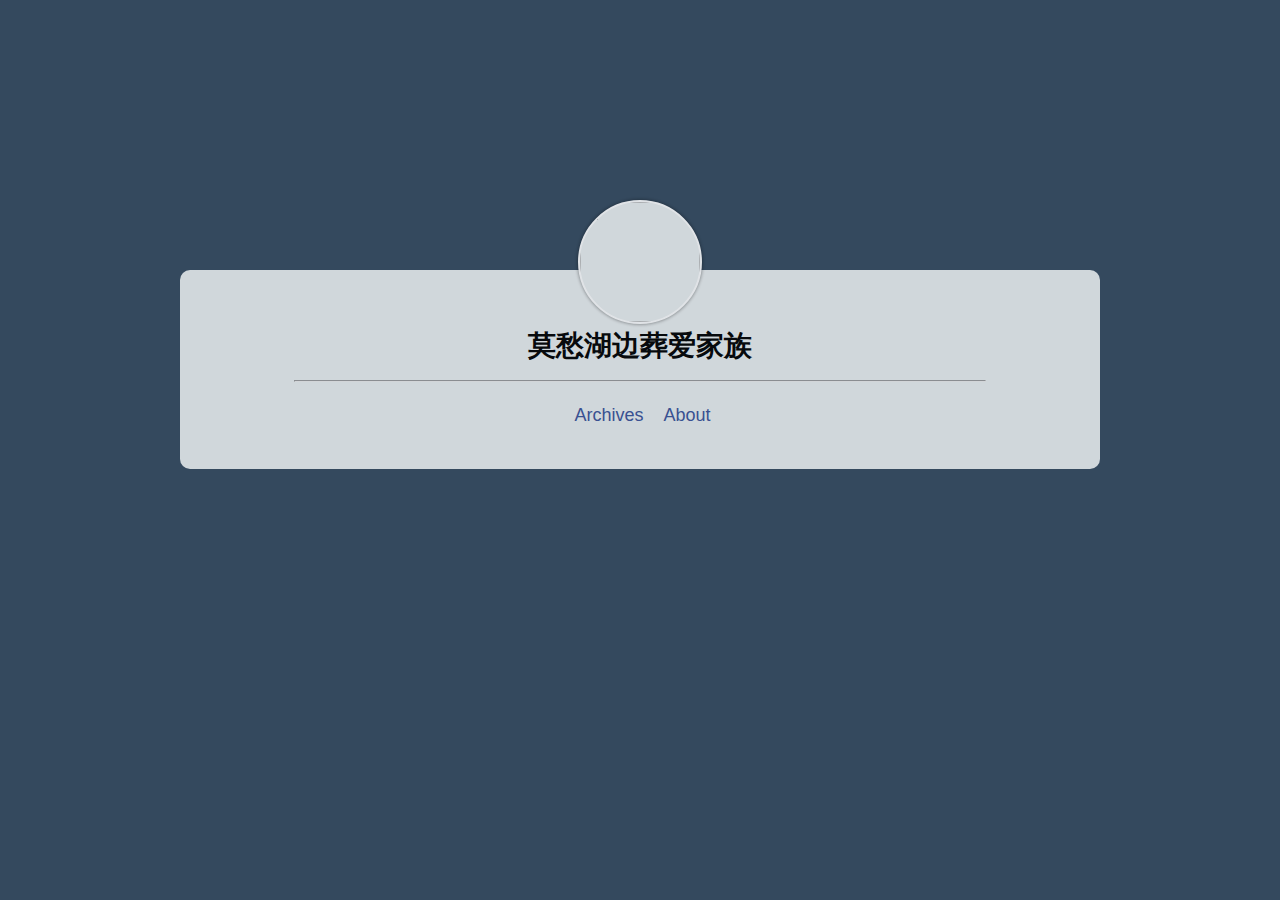
==== index.html @ 1c129913 "Site updated: 2018-03-24 12:58:16" ====
<!doctype html>
<html lang="zh-Hans">
<head>
  <meta http-equiv="Content-Type" content="text/html" charset="UTF-8">
  <meta name="viewport" content="width=device-width, initial-scale=1">
  
  
  
  
    <meta name="description" content="">
  
  <title> [ 莫愁湖边葬爱家族 ]</title>
  
  
    <link rel="shortcut icon" href="https://d.pr/68LPlw.jpg">
  
  
  <link rel="stylesheet" href="/css/random.css">
<link rel="stylesheet" href="/css/vegas.min.css">
<link rel="stylesheet" href="/css/highlight-railscasts.css">
<link rel="stylesheet" href="/css/jquery.fancybox.css">
<link rel="stylesheet" href="/css/iconfont/iconfont.css">
<link rel="stylesheet" href="/css/jquery.fancybox-thumbs.css">
<link rel="stylesheet" href="/css/plyr.css">
  
</head>

<div class="random-center hide-area">
  <div id="random-index">
    <div class="center-field">
      <img class="avatar" src="https://d.pr/68LPlw.jpg" width=120 height=120 onClick="openUserCard()">
    </div>
    <div class="center-field">
      <div class="title" onClick="openUserCard()">莫愁湖边葬爱家族</div>
      <div class="sub-title" onClick="openUserCard()"></div>
    </div>
    <hr >
    <div class="center-field">
      <ul class="index-nav-link">
        
        
          
        
          
            <li><a href="/archives">Archives</a></li>
          
        
          
            <li><a href="/about">About</a></li>
          
        
      </ul>
      <ul class="social-icon">
  
  
</ul>
    </div>
  </div>
</div>
<div id="user-card">
  <div class="center-field">
    <img class="avatar" src="https://d.pr/68LPlw.jpg">
    <p id="description"></p>
    <ul class="social-icon">
  
  
</ul>
  </div>
</div>


<script>
// is trigger analytics / tongji script
var isIgnoreHost = false;

if(window && window.location && window.location.host) {
  isIgnoreHost = ["localhost","127.0.0.1"].some(function(address){
    return 0 === window.location.host.indexOf(address);
  });
}

var isTriggerAnalytics = !( true && isIgnoreHost );

</script>




  
  
    <script src="/js/jquery-2.2.3.min.js"></script>
  
    <script src="/js/vegas.min.js"></script>
  
    <script src="/js/random.js"></script>
  
    <script src="/js/highlight.pack.js"></script>
  
    <script src="/js/jquery.mousewheel.pack.js"></script>
  
    <script src="/js/jquery.fancybox.pack.js"></script>
  
    <script src="/js/jquery.fancybox-thumbs.js"></script>
  
    <script src="/js/plyr.js"></script>
  

<script>

  // fancybox
  var backgroundImages = [];
  
  $('#post').each(function(i){
    $(this).find('img').each(function(){
      if ($(this).parent().hasClass('fancybox') || $(this).parent().hasClass('fancybox-thumb')) return;
      var alt = this.alt || this.title;
      if (alt) $(this).after('<span class="caption">' + alt + '</span>');
      $(this).wrap('<a href="' + this.src + '" title="' + alt + '" class="fancybox"></a>');
    });
    $(this).find('.fancybox').each(function(){
      $(this).attr('rel', 'post' + i);
    });
  });
  $(".fancybox").fancybox();

var vegasConfig = {"preload­Image":true,"transition":["slideLeft2","slideRight2","zoomIn","swirLeft","swirRight","flash","flash2"],"timer":true,"delay":5000,"shuffle":true,"count":28};
var unsplashConfig = {"gravity":"north"};
// is show background images
var turnoffBackgroundImage = false;




var backgroundColor = "34495E";

$(".fancybox-thumb").fancybox({
  prevEffect: 'none',
  nextEffect: 'none',
  helpers: {
    title: {
      type: 'outside'
    },
    thumbs: {
      width: 50,
      height: 50
    }
  }
});

// show video with plyr
$(".video-container iframe").each(function(i){
  var url = $(this).attr('src');
  var id = url.split('/').pop();
  var plyrContainer = document.createElement('div');
  plyrContainer.className = 'plyr';
  var plyrElement = document.createElement('div');
  plyrElement.dataset.videoId = id;
  switch(true) {
    case url.search('youtube.com') >= 0:
      plyrElement.dataset.type = 'youtube';
      break;
    case url.search('vimeo.com') >= 0:
      plyrElement.dataset.type = 'vimeo';
      break;
    default:
      return;
  };
  plyrContainer.appendChild(plyrElement);
  $(this).parent().html(plyrContainer);
});
plyr.setup('.plyr', {iconUrl: '/css/sprite.svg'});
</script>
</body>
</html>
---- css/random.css ----
body {
  background-color: #34495e;
  margin: 0px;
  font-family: Lato, "Microsoft Jhenghei", "Hiragino Sans GB", "Microsoft YaHei", sans-serif;
  font-size: 18px;
}
@media (max-width: 860px) {
  body {
    font-size: 16px;
  }
}
article {
  line-height: 1.5em;
}
.highlight {
  line-height: 1.25em;
}
a {
  text-decoration: none;
  color: #3a539b;
}
a:hover {
  text-decoration: underline;
}
#outer-container {
  position: absolute;
  left: 50%;
  width: 960px;
  margin-left: -480px;
  box-shadow: 0 0 2.5em #5d656c;
}
@media (max-width: 960px) {
  #outer-container {
    width: 860px;
    margin-left: -430px;
  }
}
@media (max-width: 860px) {
  #outer-container {
    width: 760px;
    margin-left: -380px;
  }
}
#menu-outer,
#container {
  background-color: #fff;
}
#menu-outer,
#bottom-outer,
#random-index {
  opacity: 0.85;
}
.random-center {
  position: absolute;
  top: 50%;
  left: 50%;
  margin-top: -200px;
  width: 960px;
  margin-left: -480px;
}
@media (max-width: 960px) {
  .random-center {
    width: 860px;
    margin-left: -430px;
  }
}
@media (max-width: 860px) {
  .random-center {
    width: 760px;
    margin-left: -380px;
  }
}
#random-index {
  margin: 20px;
  padding-bottom: 20px;
  text-align: center;
  border-radius: 10px;
  background-color: #ecf0f1;
}
#random-index a {
  padding: 5px;
}
#random-index .title {
  font-size: 28px;
  font-weight: 900;
  font-color: #34495e;
  padding-bottom: 5px;
  cursor: pointer;
}
#random-index .title a {
  color: #34495e;
}
#random-index .title a:hover {
  color: #34495e;
  text-decoration: none;
  background-color: transparent;
}
.sub-title {
  cursor: pointer;
  font-weight: none;
  padding-bottom: 10px;
}
#random-index .index-nav-link {
  list-style: none;
  padding: 5px 0px 5px 0px;
}
#random-index .index-nav-link li {
  display: inline;
  padding-left: 5px;
}
#random-index hr {
  width: 75%;
  color: #7f8c8d;
  margin: 0px auto;
}
.center-field {
  margin: 0 auto;
}
.avatar {
  cursor: pointer;
  margin-top: -70px;
  border: 2px solid #fff;
  border-radius: 50%;
  background-color: #ecf0f1;
  box-shadow: 0 0px 3px 1px rgba(0,0,0,0.3);
}
#menu-outer {
  margin: 0px;
  padding: 0px;
  position: fixed;
  z-index: 1;
  transition-property: all;
  transition-duration: 0.5s;
  transition-timing-function: cubic-bezier(0, 1, 0.5, 1);
}
.slide-up {
  top: -50px;
}
.slide-down {
  top: 0;
}
#menu-inner {
  line-height: 50px;
  height: 49px;
  border-bottom: 1px solid #ddd;
  padding: 0px 10px 0 10px;
  width: 940px;
}
@media (max-width: 960px) {
  #menu-inner {
    width: 840px;
  }
}
@media (max-width: 860px) {
  #menu-inner {
    width: 740px;
  }
}
#menu-inner .left {
  float: left;
}
#menu-inner #brand {
  float: left;
  vertical-align: middle;
  cursor: pointer;
}
#menu-inner #homelink {
  line-height: 32px;
  display: inline-block;
}
#menu-inner #brand a {
  top: 0;
  color: #000;
}
#menu-inner #brand a:hover {
  background-color: #fff;
  text-decoration: none;
}
#menu-list {
  line-style: none;
  display: inline-block;
  float: right;
  padding-left: 0px;
}
#menu-list ul {
  margin: 0px;
}
#menu-list ul li {
  padding: 5px;
  margin: 5px;
  text-align: center;
  display: inline;
}
#menu-list ul li.active {
  font-weight: 900;
}
#menu-list ul li.active a {
  color: #000;
}
#menu-list ul li:hover {
  font-weight: 900;
}
#menu-list ul li a {
  text-decoration: none;
}
#menu-outer #avatar {
  border-radius: 50%;
  border: 2px wihte solid;
  box-shadow: 0 0px 3px 1px rgba(0,0,0,0.3);
  vertical-align: middle;
  width: 32px;
  height: 32px;
}
#bottom-outer {
  color: #888;
  text-align: center;
  padding: 10px;
  padding-top: 40px;
  background-color: #fff;
  font-size: 14px;
}
@media (max-width: 960px) {
  #bottom-outer {
    font-size: 12px;
  }
}
#container {
  margin-top: 50px;
}
#content-outer {
  padding: 10px;
}
.tag-cloud-tags {
  text-align: center;
}
.tag-cloud-tags a {
  padding: 3px;
}
.tag-cloud-tags a:hover {
  text-decoration: none;
  background-color: #bbb;
  color: #000;
}
.center-title {
  text-align: center;
}
.category-list {
  text-align: center;
  padding-left: 0px;
}
ul.category-list {
  list-style: none;
}
ul.category-list li {
  display: inline-block;
  margin: 10px;
}
ul.category-list li a {
  padding: 8px;
  margin: 8px;
  background-color: #eee;
  color: #000;
}
ul.category-list li a:hover {
  background-color: #ddd;
  text-decoration: none;
}
.archive-year-title {
  margin: 10px 0 5px 0;
}
.posts-count {
  font-size: 12px;
  font-weight: normal;
  color: #888;
  font-style: italic;
}
.post-title-item {
  margin-left: 20px;
  padding-left: 5px;
  border-left: 2px #bbb solid;
}
.post-title-item:hover {
  border-left: 4px #1e8bc3 solid;
}
.post-title-item p {
  margin-top: 2px;
}
#pagination {
  margin-top: 20px;
  text-align: center;
}
#pagination a {
  padding: 5px;
  background-color: #eee;
  line-height: 28px;
}
#pagination a:hover {
  background-color: #ddd;
  color: #1f3a93;
  text-decoration: none;
}
#btn-view {
  color: #c8f7c5;
  text-align: center;
  background-color: #1e824c;
  border-radius: 50%;
  line-height: 40px;
  display: block;
  position: fixed;
  top: 90%;
  margin-left: 20px;
  height: 40px;
  width: 40px;
  cursor: pointer;
  opacity: 0.25;
}
#btn-view:hover {
  opacity: 0.75;
  box-shadow: 0 0px 10px 5px rgba(46,204,113,0.9);
}
.page-title-sub {
  color: #888;
  font-size: 14px;
}
@media (max-width: 960px) {
  .page-title-sub {
    font-size: 12px;
  }
}
.page-title-sub span {
  margin-right: 5px;
}
article img {
  max-width: 940px;
}
@media (max-width: 960px) {
  article img {
    max-width: 840px;
  }
}
@media (max-width: 860px) {
  article img {
    max-width: 740px;
  }
}
#user-card {
  text-align: center;
  color: #333;
  display: none;
}
#user-card .avatar {
  width: 96px;
  height: 96px;
  margin-top: 0px;
}
#user-card ul {
  list-style: none;
  padding: 0px;
}
#user-card ul li {
  display: inline;
  margin: 0px;
  padding: 0px 3px;
}
#show-menu {
  display: none;
  float: right;
}
#show-menu button {
  background-color: #eee;
  border: 1px #444 solid;
  padding: 6px;
  position: static;
  right: 0;
  left: auto;
}
.category-list-item .active {
  background-color: #4183d7;
  color: #fff;
}
.category-list-item .active:hover {
  background-color: #22a7f0;
}
.social-icon {
  padding-left: 0px;
}
.social-icon li {
  display: inline;
}
.social-icon li a {
  color: #808080;
}
.social-icon li a i {
  font-size: 25px;
}
.social-icon li a:hover {
  text-decoration: none;
}
.douban:hover {
  color: #072;
}
.twitter:hover {
  color: #1da1f2;
}
.linkedin:hover {
  color: #333;
}
.weibo:hover {
  color: #fa7d3c;
}
.google-plus:hover {
  color: #d73d32;
}
.facebook:hover {
  color: #0e385f;
}
.dribbble:hover {
  color: #ea4c89;
}
.github:hover {
  color: #4078c0;
}
.coding:hover {
  color: #000;
}
.npmjs:hover {
  color: #cb3837;
}
.youtube:hover {
  color: #cc181e;
}
.zhihu:hover {
  color: #0e78e7;
}
.lofter:hover {
  color: #444;
}
.quora:hover {
  color: #b92b27;
}
.rss:hover {
  color: #d35400;
}
.jian:hover {
  color: #de533a;
}
.instagram:hover {
  color: #fd1d1d;
}
.stackoverflow:hover {
  color: #f48024;
}
.segmentfault:hover {
  color: #005f3c;
}
.side-navigate {
  position: fixed;
  top: 60%;
  width: 100%;
  z-index: 2;
  pointer-events: none;
}
.side-navigate .item {
  display: table-cell;
}
.side-navigate .item-icon:hover {
  opacity: 1;
  background-size: 40px 40px;
}
.side-navigate .item-icon {
  pointer-events: auto;
  opacity: 0.55;
  padding: 20px;
  border-radius: 50%;
  border: 1px #52b3d9 solid;
  width: 30px;
  height: 30px;
  background-repeat: no-repeat;
  background-position: center;
  background-size: 30px 30px;
}
.side-navigate a:hover + div {
  display: block;
}
.side-navigate a:hover {
  display: block;
}
.side-navigate .prev .item-icon {
  background-image: url("prev.png");
  float: left;
}
.side-navigate .prev {
  display: inline-block;
  left: 0;
}
.side-navigate .item-title {
  display: none;
  padding: 10px;
  max-width: 300px;
  vertical-align: center;
  background-color: #52b3d9;
  height: 52px;
}
.side-navigate .next .item-icon {
  background-image: url("next.png");
  float: right;
}
.side-navigate .prev .item-title {
  margin-left: 70px;
}
.side-navigate .next .item-title {
  margin-right: 70px;
}
.side-navigate .next {
  display: inline-block;
  float: right;
  right: 0;
}
.fancybox-thumb:hover {
  text-decoration: none;
}
.fancybox-thumb img {
  max-width: 120px;
  max-height: 120px;
  padding: 3px;
  border-radius: 5%;
  border: 1px solid #ddd;
}
.caption {
  display: block;
  text-align: center;
  font-size: 14px;
  color: #999;
}
.random-toc-area {
  position: fixed;
  width: 200px;
  right: 0px;
  top: 0px;
  display: block;
}
@media (max-width: 1360px) {
  .random-toc-area {
    display: none;
  }
}
.random-toc {
  background: #444;
  color: #bbb;
  height: 500px;
  margin-top: 0px;
  font-size: 12px;
  height: 100%;
  overflow-y: auto;
}
.random-toc ol {
  padding-left: 15px;
}
.random-toc h2 {
  text-align: center;
}
.random-toc a {
  color: #bbb;
  display: block;
}
.toc-text {
  display: block;
}
.toc-text:hover {
  background-color: #666;
}
.btn-hide-toc {
  border: none;
  z-index: 1;
  display: block;
  width: 100%;
  background-color: #666;
  height: 30px;
  color: #bbb;
}
.btn-hide-toc:hover {
  background-color: #888;
}
figure.highlight {
  margin: 0px -10px 0px -10px;
}
figure.highlight td.gutter {
  padding-right: 20px;
}
figure.highlight .line {
  height: 22px;
}
code {
  font-family: Consolas, Monaco, Courier New, Lucida Console;
  background-color: #ddd;
  font-style: italic;
  padding-left: 12px;
  padding-right: 12px;
}
table .line {
  font-family: Consolas, Monaco, Courier New, Lucida Console;
  height: 22px;
}
blockquote {
  background-color: #eee;
  padding: 2px 10px;
  border-left: 2px solid #999;
}
@media (max-width: 1060px) {
  .side-navigate {
    display: none;
  }
  .jiathis_style {
    display: none;
    visibility: hidden;
  }
}
@media (max-width: 760px) {
  #outer-container,
  .random-center,
  #menu-outer {
    width: 100%;
  }
  #outer-container {
    left: 0%;
    margin-left: 0px;
  }
  #menu-inner {
    width: 95%;
    padding: 0 2%;
  }
  .post-title-item {
    margin-left: 3px;
  }
  #show-menu {
    display: inline-block;
  }
  article img {
    width: 95%;
  }
  #menu-list {
    display: none;
    position: absolute;
    margin-top: 50px;
    background-color: #fff;
    opacity: 0.85;
    width: 100%;
  }
  #menu-list ul {
    padding-left: 0px;
  }
  #menu-list ul li {
    text-align: center;
    display: block;
  }
  .highlight {
    margin-left: 0px;
    margin-right: 0px;
  }
}
@media (max-width: 760px) and (max-width: 480px) {
  .random-center {
    position: static;
    left: 0;
    margin-left: 0px;
    width: 100%;
    margin-top: 30%;
  }
  #random-index .index-nav-link li {
    display: block;
  }
  #bottom-outer,
  #random-index {
    opacity: 0.95;
  }
  #menu-outer {
    opacity: 0.95;
  }
}
@media (max-width: 760px) and (max-height: 480px) {
  .random-center {
    position: static;
    top: 0;
    left: 0;
    margin-left: 0px;
    margin-top: 95px;
    width: 100%;
  }
  #random-index .index-nav-link li {
    display: block;
    padding: 0px 0px;
  }
}
@media (max-width: 760px) and (max-height: 320px) {
  .random-center {
    margin-top: 75px;
  }
}
---- css/vegas.min.css ----
.vegas-overlay,.vegas-slide,.vegas-slide-inner,.vegas-timer,.vegas-wrapper{position:absolute;top:0;left:0;bottom:0;right:0;overflow:hidden;border:none;padding:0;margin:0}.vegas-overlay{opacity:.5;background:url(overlays/02.png) center center}.vegas-timer{top:auto;bottom:0;height:2px}.vegas-timer-progress{width:0;height:100%;background:#fff;-webkit-transition:width ease-out;transition:width ease-out}.vegas-timer-running .vegas-timer-progress{width:100%}.vegas-slide,.vegas-slide-inner{margin:0;padding:0;background:center center no-repeat;-webkit-transform:translateZ(0);transform:translateZ(0)}body .vegas-container{overflow:hidden!important;position:relative}.vegas-video{min-width:100%;min-height:100%;width:auto;height:auto}body.vegas-container{overflow:auto;position:static;z-index:-2}body.vegas-container>.vegas-overlay,body.vegas-container>.vegas-slide,body.vegas-container>.vegas-timer{position:fixed;z-index:-1}:root body.vegas-container>.vegas-overlay,:root body.vegas-container>.vegas-slide,_::full-page-media,_:future{bottom:-76px}.vegas-transition-fade,.vegas-transition-fade2{opacity:0}.vegas-transition-fade-in,.vegas-transition-fade2-in{opacity:1}.vegas-transition-fade2-out{opacity:0}.vegas-transition-blur,.vegas-transition-blur2{opacity:0;-webkit-filter:blur(32px);filter:blur(32px)}.vegas-transition-blur-in,.vegas-transition-blur2-in{opacity:1;-webkit-filter:blur(0);filter:blur(0)}.vegas-transition-blur2-out{opacity:0}.vegas-transition-flash,.vegas-transition-flash2{opacity:0;-webkit-filter:brightness(25);filter:brightness(25)}.vegas-transition-flash-in,.vegas-transition-flash2-in{opacity:1;-webkit-filter:brightness(1);filter:brightness(1)}.vegas-transition-flash2-out{opacity:0;-webkit-filter:brightness(25);filter:brightness(25)}.vegas-transition-negative,.vegas-transition-negative2{opacity:0;-webkit-filter:invert(100%);filter:invert(100%)}.vegas-transition-negative-in,.vegas-transition-negative2-in{opacity:1;-webkit-filter:invert(0);filter:invert(0)}.vegas-transition-negative2-out{opacity:0;-webkit-filter:invert(100%);filter:invert(100%)}.vegas-transition-burn,.vegas-transition-burn2{opacity:0;-webkit-filter:contrast(1000%) saturate(1000%);filter:contrast(1000%) saturate(1000%)}.vegas-transition-burn-in,.vegas-transition-burn2-in{opacity:1;-webkit-filter:contrast(100%) saturate(100%);filter:contrast(100%) saturate(100%)}.vegas-transition-burn2-out{opacity:0;-webkit-filter:contrast(1000%) saturate(1000%);filter:contrast(1000%) saturate(1000%)}.vegas-transition-slideLeft,.vegas-transition-slideLeft2{-webkit-transform:translateX(100%);transform:translateX(100%)}.vegas-transition-slideLeft-in,.vegas-transition-slideLeft2-in{-webkit-transform:translateX(0);transform:translateX(0)}.vegas-transition-slideLeft2-out,.vegas-transition-slideRight,.vegas-transition-slideRight2{-webkit-transform:translateX(-100%);transform:translateX(-100%)}.vegas-transition-slideRight-in,.vegas-transition-slideRight2-in{-webkit-transform:translateX(0);transform:translateX(0)}.vegas-transition-slideRight2-out{-webkit-transform:translateX(100%);transform:translateX(100%)}.vegas-transition-slideUp,.vegas-transition-slideUp2{-webkit-transform:translateY(100%);transform:translateY(100%)}.vegas-transition-slideUp-in,.vegas-transition-slideUp2-in{-webkit-transform:translateY(0);transform:translateY(0)}.vegas-transition-slideDown,.vegas-transition-slideDown2,.vegas-transition-slideUp2-out{-webkit-transform:translateY(-100%);transform:translateY(-100%)}.vegas-transition-slideDown-in,.vegas-transition-slideDown2-in{-webkit-transform:translateY(0);transform:translateY(0)}.vegas-transition-slideDown2-out{-webkit-transform:translateY(100%);transform:translateY(100%)}.vegas-transition-zoomIn,.vegas-transition-zoomIn2{-webkit-transform:scale(0);transform:scale(0);opacity:0}.vegas-transition-zoomIn-in,.vegas-transition-zoomIn2-in{-webkit-transform:scale(1);transform:scale(1);opacity:1}.vegas-transition-zoomIn2-out,.vegas-transition-zoomOut,.vegas-transition-zoomOut2{-webkit-transform:scale(2);transform:scale(2);opacity:0}.vegas-transition-zoomOut-in,.vegas-transition-zoomOut2-in{-webkit-transform:scale(1);transform:scale(1);opacity:1}.vegas-transition-zoomOut2-out{-webkit-transform:scale(0);transform:scale(0);opacity:0}.vegas-transition-swirlLeft,.vegas-transition-swirlLeft2{-webkit-transform:scale(2) rotate(35deg);transform:scale(2) rotate(35deg);opacity:0}.vegas-transition-swirlLeft-in,.vegas-transition-swirlLeft2-in{-webkit-transform:scale(1) rotate(0);transform:scale(1) rotate(0);opacity:1}.vegas-transition-swirlLeft2-out,.vegas-transition-swirlRight,.vegas-transition-swirlRight2{-webkit-transform:scale(2) rotate(-35deg);transform:scale(2) rotate(-35deg);opacity:0}.vegas-transition-swirlRight-in,.vegas-transition-swirlRight2-in{-webkit-transform:scale(1) rotate(0);transform:scale(1) rotate(0);opacity:1}.vegas-transition-swirlRight2-out{-webkit-transform:scale(2) rotate(35deg);transform:scale(2) rotate(35deg);opacity:0}.vegas-animation-kenburns{-webkit-animation:kenburns ease-out;animation:kenburns ease-out}@-webkit-keyframes kenburns{0%{-webkit-transform:scale(1.5);transform:scale(1.5)}100%{-webkit-transform:scale(1);transform:scale(1)}}@keyframes kenburns{0%{-webkit-transform:scale(1.5);transform:scale(1.5)}100%{-webkit-transform:scale(1);transform:scale(1)}}.vegas-animation-kenburnsUp{-webkit-animation:kenburnsUp ease-out;animation:kenburnsUp ease-out}@-webkit-keyframes kenburnsUp{0%{-webkit-transform:scale(1.5) translate(0,10%);transform:scale(1.5) translate(0,10%)}100%{-webkit-transform:scale(1) translate(0,0);transform:scale(1) translate(0,0)}}@keyframes kenburnsUp{0%{-webkit-transform:scale(1.5) translate(0,10%);transform:scale(1.5) translate(0,10%)}100%{-webkit-transform:scale(1) translate(0,0);transform:scale(1) translate(0,0)}}.vegas-animation-kenburnsDown{-webkit-animation:kenburnsDown ease-out;animation:kenburnsDown ease-out}@-webkit-keyframes kenburnsDown{0%{-webkit-transform:scale(1.5) translate(0,-10%);transform:scale(1.5) translate(0,-10%)}100%{-webkit-transform:scale(1) translate(0,0);transform:scale(1) translate(0,0)}}@keyframes kenburnsDown{0%{-webkit-transform:scale(1.5) translate(0,-10%);transform:scale(1.5) translate(0,-10%)}100%{-webkit-transform:scale(1) translate(0,0);transform:scale(1) translate(0,0)}}.vegas-animation-kenburnsLeft{-webkit-animation:kenburnsLeft ease-out;animation:kenburnsLeft ease-out}@-webkit-keyframes kenburnsLeft{0%{-webkit-transform:scale(1.5) translate(10%,0);transform:scale(1.5) translate(10%,0)}100%{-webkit-transform:scale(1) translate(0,0);transform:scale(1) translate(0,0)}}@keyframes kenburnsLeft{0%{-webkit-transform:scale(1.5) translate(10%,0);transform:scale(1.5) translate(10%,0)}100%{-webkit-transform:scale(1) translate(0,0);transform:scale(1) translate(0,0)}}.vegas-animation-kenburnsRight{-webkit-animation:kenburnsRight ease-out;animation:kenburnsRight ease-out}@-webkit-keyframes kenburnsRight{0%{-webkit-transform:scale(1.5) translate(-10%,0);transform:scale(1.5) translate(-10%,0)}100%{-webkit-transform:scale(1) translate(0,0);transform:scale(1) translate(0,0)}}@keyframes kenburnsRight{0%{-webkit-transform:scale(1.5) translate(-10%,0);transform:scale(1.5) translate(-10%,0)}100%{-webkit-transform:scale(1) translate(0,0);transform:scale(1) translate(0,0)}}.vegas-animation-kenburnsUpLeft{-webkit-animation:kenburnsUpLeft ease-out;animation:kenburnsUpLeft ease-out}@-webkit-keyframes kenburnsUpLeft{0%{-webkit-transform:scale(1.5) translate(10%,10%);transform:scale(1.5) translate(10%,10%)}100%{-webkit-transform:scale(1) translate(0,0);transform:scale(1) translate(0,0)}}@keyframes kenburnsUpLeft{0%{-webkit-transform:scale(1.5) translate(10%,10%);transform:scale(1.5) translate(10%,10%)}100%{-webkit-transform:scale(1) translate(0,0);transform:scale(1) translate(0,0)}}.vegas-animation-kenburnsUpRight{-webkit-animation:kenburnsUpRight ease-out;animation:kenburnsUpRight ease-out}@-webkit-keyframes kenburnsUpRight{0%{-webkit-transform:scale(1.5) translate(-10%,10%);transform:scale(1.5) translate(-10%,10%)}100%{-webkit-transform:scale(1) translate(0,0);transform:scale(1) translate(0,0)}}@keyframes kenburnsUpRight{0%{-webkit-transform:scale(1.5) translate(-10%,10%);transform:scale(1.5) translate(-10%,10%)}100%{-webkit-transform:scale(1) translate(0,0);transform:scale(1) translate(0,0)}}.vegas-animation-kenburnsDownLeft{-webkit-animation:kenburnsDownLeft ease-out;animation:kenburnsDownLeft ease-out}@-webkit-keyframes kenburnsDownLeft{0%{-webkit-transform:scale(1.5) translate(10%,-10%);transform:scale(1.5) translate(10%,-10%)}100%{-webkit-transform:scale(1) translate(0,0);transform:scale(1) translate(0,0)}}@keyframes kenburnsDownLeft{0%{-webkit-transform:scale(1.5) translate(10%,-10%);transform:scale(1.5) translate(10%,-10%)}100%{-webkit-transform:scale(1) translate(0,0);transform:scale(1) translate(0,0)}}.vegas-animation-kenburnsDownRight{-webkit-animation:kenburnsDownRight ease-out;animation:kenburnsDownRight ease-out}@-webkit-keyframes kenburnsDownRight{0%{-webkit-transform:scale(1.5) translate(-10%,-10%);transform:scale(1.5) translate(-10%,-10%)}100%{-webkit-transform:scale(1) translate(0,0);transform:scale(1) translate(0,0)}}@keyframes kenburnsDownRight{0%{-webkit-transform:scale(1.5) translate(-10%,-10%);transform:scale(1.5) translate(-10%,-10%)}100%{-webkit-transform:scale(1) translate(0,0);transform:scale(1) translate(0,0)}}
---- css/highlight-railscasts.css ----
/*

Railscasts-like style (c) Visoft, Inc. (Damien White)

*/

.hljs {
  display: block;
  overflow-x: auto;
  padding: 0.5em;
  background: #232323;
  color: #e6e1dc;
}

.hljs-comment,
.hljs-quote {
  color: #bc9458;
  font-style: italic;
}

.hljs-keyword,
.hljs-selector-tag {
  color: #c26230;
}

.hljs-string,
.hljs-number,
.hljs-regexp,
.hljs-variable,
.hljs-template-variable {
  color: #a5c261;
}

.hljs-subst {
  color: #519f50;
}

.hljs-tag,
.hljs-name {
  color: #e8bf6a;
}

.hljs-type {
  color: #da4939;
}


.hljs-symbol,
.hljs-bullet,
.hljs-built_in,
.hljs-builtin-name,
.hljs-attr,
.hljs-link {
  color: #6d9cbe;
}

.hljs-params {
  color: #d0d0ff;
}

.hljs-attribute {
  color: #cda869;
}

.hljs-meta {
  color: #9b859d;
}

.hljs-title,
.hljs-section {
  color: #ffc66d;
}

.hljs-addition {
  background-color: #144212;
  color: #e6e1dc;
  display: inline-block;
  width: 100%;
}

.hljs-deletion {
  background-color: #600;
  color: #e6e1dc;
  display: inline-block;
  width: 100%;
}

.hljs-selector-class {
  color: #9b703f;
}

.hljs-selector-id {
  color: #8b98ab;
}

.hljs-emphasis {
  font-style: italic;
}

.hljs-strong {
  font-weight: bold;
}

.hljs-link {
  text-decoration: underline;
}
---- css/iconfont/iconfont.css ----
@font-face {font-family: "iconfont";
  src: url('iconfont.eot?t=1475620527'); /* IE9*/
  src: url('iconfont.eot?t=1475620527#iefix') format('embedded-opentype'), /* IE6-IE8 */
  url('iconfont.woff?t=1475620527') format('woff'), /* chrome, firefox */
  url('iconfont.ttf?t=1475620527') format('truetype'), /* chrome, firefox, opera, Safari, Android, iOS 4.2+*/
  url('iconfont.svg?t=1475620527#iconfont') format('svg'); /* iOS 4.1- */
}

.iconfont {
  font-family:"iconfont" !important;
  font-size:16px;
  font-style:normal;
  -webkit-font-smoothing: antialiased;
  -webkit-text-stroke-width: 0.2px;
  -moz-osx-font-smoothing: grayscale;
}
.icon-Twitter:before { content: "\e600"; }
.icon-sociallinkedin:before { content: "\e601"; }
.icon-weibo:before { content: "\e602"; }
.icon-iconsf:before { content: "\e611"; }
.icon-google:before { content: "\e603"; }
.icon-rss:before { content: "\e60e"; }
.icon-facebook:before { content: "\e604"; }
.icon-lofter:before { content: "\e60d"; }
.icon-dribbble:before { content: "\e605"; }
.icon-youtube:before { content: "\e60a"; }
.icon-twelve:before { content: "\e60c"; }
.icon-instagram:before { content: "\e613"; }
.icon-iconfontzhihu:before { content: "\e60b"; }
.icon-github:before { content: "\e606"; }
.icon-coding-copy:before { content: "\e607"; }
.icon-slice1:before { content: "\e608"; }
.icon-douban-copy:before { content: "\e60f"; }
.icon-jianshu:before { content: "\e614"; }
.icon-stackoverflow:before { content: "\e612"; }
---- css/plyr.css ----
.plyr .plyr__video-embed iframe,.plyr__tooltip{pointer-events:none}@-webkit-keyframes plyr-progress{to{background-position:25px 0}}@keyframes plyr-progress{to{background-position:25px 0}}.plyr{position:relative;max-width:100%;min-width:200px;font-family:Avenir,"Avenir Next","Helvetica Neue","Segoe UI",Helvetica,Arial,sans-serif}.plyr,.plyr *,.plyr ::after,.plyr ::before{box-sizing:border-box}.plyr a,.plyr button,.plyr input,.plyr label{-ms-touch-action:manipulation;touch-action:manipulation}.plyr audio,.plyr video{width:100%;height:auto;vertical-align:middle;border-radius:inherit}.plyr input[type=range]{display:block;height:20px;width:100%;margin:0;padding:0;vertical-align:middle;-webkit-appearance:none;-moz-appearance:none;appearance:none;cursor:pointer;border:none;background:0 0}.plyr input[type=range]::-webkit-slider-runnable-track{height:8px;background:0 0;border:0;border-radius:4px;-webkit-user-select:none;user-select:none}.plyr input[type=range]::-webkit-slider-thumb{-webkit-appearance:none;margin-top:-4px;position:relative;height:16px;width:16px;background:#fff;border:2px solid transparent;border-radius:100%;transition:background .2s ease,border .2s ease,-webkit-transform .2s ease;transition:background .2s ease,border .2s ease,transform .2s ease;transition:background .2s ease,border .2s ease,transform .2s ease,-webkit-transform .2s ease;box-shadow:0 1px 1px rgba(0,0,0,.15),0 0 0 1px rgba(0,0,0,.15);box-sizing:border-box}.plyr input[type=range]::-moz-range-track{height:8px;background:0 0;border:0;border-radius:4px;-moz-user-select:none;user-select:none}.plyr input[type=range]::-moz-range-thumb{position:relative;height:16px;width:16px;background:#fff;border:2px solid transparent;border-radius:100%;transition:background .2s ease,border .2s ease,-webkit-transform .2s ease;transition:background .2s ease,border .2s ease,transform .2s ease;transition:background .2s ease,border .2s ease,transform .2s ease,-webkit-transform .2s ease;box-shadow:0 1px 1px rgba(0,0,0,.15),0 0 0 1px rgba(0,0,0,.15);box-sizing:border-box}.plyr input[type=range]::-ms-track{height:8px;background:0 0;border:0;color:transparent}.plyr input[type=range]::-ms-fill-upper{height:8px;background:0 0;border:0;border-radius:4px;-ms-user-select:none;user-select:none}.plyr input[type=range]::-ms-fill-lower{height:8px;border:0;border-radius:4px;-ms-user-select:none;user-select:none;background:#3498db}.plyr input[type=range]::-ms-thumb{position:relative;height:16px;width:16px;background:#fff;border:2px solid transparent;border-radius:100%;transition:background .2s ease,border .2s ease,-webkit-transform .2s ease;transition:background .2s ease,border .2s ease,transform .2s ease;transition:background .2s ease,border .2s ease,transform .2s ease,-webkit-transform .2s ease;box-shadow:0 1px 1px rgba(0,0,0,.15),0 0 0 1px rgba(0,0,0,.15);box-sizing:border-box;margin-top:0}.plyr input[type=range]::-ms-tooltip{display:none}.plyr input[type=range]:focus{outline:0}.plyr input[type=range]::-moz-focus-outer{border:0}.plyr input[type=range].tab-focus:focus{outline-offset:3px}.plyr input[type=range]:active::-webkit-slider-thumb{background:#3498db;border-color:#fff;-webkit-transform:scale(1.25);transform:scale(1.25)}.plyr input[type=range]:active::-moz-range-thumb{background:#3498db;border-color:#fff;transform:scale(1.25)}.plyr input[type=range]:active::-ms-thumb{background:#3498db;border-color:#fff;transform:scale(1.25)}.plyr--video input[type=range].tab-focus:focus{outline:rgba(255,255,255,.5) dotted 1px}.plyr--audio input[type=range].tab-focus:focus{outline:rgba(86,93,100,.5) dotted 1px}.plyr__sr-only{position:absolute!important;clip:rect(1px,1px,1px,1px);padding:0!important;border:0!important;height:1px!important;width:1px!important;overflow:hidden}.plyr__video-wrapper{position:relative;background:#000;border-radius:inherit;-webkit-mask-image:url([data-uri])}.plyr__video-embed{padding-bottom:56.25%;height:0;overflow:hidden;border-radius:inherit}.plyr__video-embed iframe{position:absolute;top:0;left:0;width:100%;height:100%;border:0;-webkit-user-select:none;-moz-user-select:none;-ms-user-select:none;user-select:none}.plyr__video-embed>div{position:relative;padding-bottom:200%;-webkit-transform:translateY(-35.95%);transform:translateY(-35.95%)}.plyr video::-webkit-media-text-track-container{display:none}.plyr__captions{display:none;position:absolute;bottom:0;left:0;width:100%;padding:20px;-webkit-transform:translateY(-60px);transform:translateY(-60px);transition:-webkit-transform .3s ease;transition:transform .3s ease;transition:transform .3s ease,-webkit-transform .3s ease;color:#fff;font-size:20px;text-align:center;font-weight:400}.plyr__captions span{border-radius:2px;padding:3px 10px;background:rgba(0,0,0,.85)}.plyr__captions span:empty{display:none}@media (min-width:768px){.plyr__captions{font-size:24px}}.plyr--captions-active .plyr__captions{display:block}.plyr--fullscreen-active .plyr__captions{font-size:32px}.plyr--hide-controls .plyr__captions{-webkit-transform:translateY(-20px);transform:translateY(-20px)}.plyr__controls{display:-webkit-flex;display:-ms-flexbox;display:flex;-webkit-align-items:center;-ms-flex-align:center;align-items:center;line-height:1;text-align:center;transition:opacity .3s ease}.plyr__controls .plyr__progress,.plyr__controls .plyr__time,.plyr__controls>button{margin-left:5px}.plyr__controls .plyr__progress:first-child,.plyr__controls .plyr__time:first-child,.plyr__controls>button:first-child{margin-left:0}.plyr__controls .plyr__volume{margin-left:5px}.plyr__controls [data-plyr=pause]{margin-left:0}.plyr__controls button{position:relative;display:inline-block;-webkit-flex-shrink:0;-ms-flex-negative:0;flex-shrink:0;vertical-align:middle;padding:5px;border:0;background:0 0;border-radius:3px;cursor:pointer;transition:background .3s ease,color .3s ease,opacity .3s ease;color:inherit}.plyr__controls button svg{width:18px;height:18px;display:block;fill:currentColor}.plyr__controls button:focus{outline:0}.plyr__controls .icon--captions-on,.plyr__controls .icon--exit-fullscreen,.plyr__controls .icon--muted{display:none}@media (min-width:480px){.plyr__controls .plyr__progress,.plyr__controls .plyr__time,.plyr__controls>button{margin-left:10px}.plyr__controls button{padding:5px 10px}}.plyr--hide-controls .plyr__controls{opacity:0}.plyr--video .plyr__controls{position:absolute;left:0;right:0;bottom:0;padding:50px 10px 10px;background:linear-gradient(rgba(0,0,0,0),rgba(0,0,0,.5));border-bottom-left-radius:inherit;border-bottom-right-radius:inherit;color:#fff}.plyr--video .plyr__controls button.tab-focus:focus,.plyr--video .plyr__controls button:hover{background:#3498db;color:#fff}@media (min-width:480px){.plyr--video .plyr__controls{padding-left:15px;padding-right:15px}}.plyr--audio .plyr__controls{padding:10px;border-radius:inherit;background:#fff;border:1px solid #dbe3e8;box-shadow:0 1px 1px rgba(0,0,0,.05);color:#565D64}.plyr--audio .plyr__controls button.tab-focus:focus,.plyr--audio .plyr__controls button:hover,.plyr__play-large{background:#3498db;color:#fff}.plyr__play-large{position:absolute;top:50%;left:50%;-webkit-transform:translate(-50%,-50%);transform:translate(-50%,-50%);padding:10px;border:4px solid currentColor;border-radius:100%;box-shadow:0 1px 1px rgba(0,0,0,.15);transition:opacity .3s ease,visibility .3s ease}.plyr__play-large svg{position:relative;left:2px;width:20px;height:20px;display:block;fill:currentColor}.plyr--audio .plyr__play-large,.plyr--playing .plyr__controls [data-plyr=play],.plyr__controls [data-plyr=pause]{display:none}.plyr__play-large:focus{outline:rgba(255,255,255,.5) dotted 1px}.plyr--playing .plyr__play-large{opacity:0;visibility:hidden}.plyr--playing .plyr__controls [data-plyr=pause]{display:inline-block}.plyr--captions-active .plyr__controls .icon--captions-on,.plyr--fullscreen-active .icon--exit-fullscreen,.plyr--muted .plyr__controls .icon--muted{display:block}.plyr [data-plyr=captions],.plyr [data-plyr=fullscreen],.plyr--captions-active .plyr__controls .icon--captions-on+svg,.plyr--fullscreen-active .icon--exit-fullscreen+svg,.plyr--muted .plyr__controls .icon--muted+svg{display:none}.plyr--captions-enabled [data-plyr=captions],.plyr--fullscreen-enabled [data-plyr=fullscreen]{display:inline-block}.plyr__tooltip{position:absolute;z-index:2;bottom:100%;margin-bottom:10px;padding:5px 7.5px;opacity:0;background:#000;box-shadow:0 0 5px rgba(0,0,0,.1),0 0 0 1px rgba(0,0,0,.1);border-radius:3px;color:#fff;font-size:14px;line-height:1.3;-webkit-transform:translate(-50%,10px) scale(.8);transform:translate(-50%,10px) scale(.8);-webkit-transform-origin:50% 100%;transform-origin:50% 100%;transition:opacity .2s .1s ease,-webkit-transform .2s .1s ease;transition:transform .2s .1s ease,opacity .2s .1s ease;transition:transform .2s .1s ease,opacity .2s .1s ease,-webkit-transform .2s .1s ease}.plyr__tooltip::before{content:'';position:absolute;width:0;height:0;left:50%;-webkit-transform:translateX(-50%);transform:translateX(-50%);bottom:-4px;border-right:4px solid transparent;border-top:4px solid #000;border-left:4px solid transparent;z-index:2}.plyr button.tab-focus:focus .plyr__tooltip,.plyr button:hover .plyr__tooltip,.plyr__tooltip--visible{opacity:1;-webkit-transform:translate(-50%,0) scale(1);transform:translate(-50%,0) scale(1)}.plyr button:hover .plyr__tooltip{z-index:3}.plyr__progress{position:relative;-webkit-flex:1;-ms-flex:1;flex:1}.plyr__progress input[type=range]{position:relative;z-index:2}.plyr__progress input[type=range]::-webkit-slider-runnable-track{background:0 0}.plyr__progress input[type=range]::-moz-range-track{background:0 0}.plyr__progress input[type=range]::-ms-fill-upper{background:0 0}.plyr__progress .plyr__tooltip{left:0}.plyr__progress--buffer,.plyr__progress--played,.plyr__volume--display{position:absolute;left:0;top:50%;width:100%;height:8px;margin:-4px 0 0;padding:0;vertical-align:top;-webkit-appearance:none;-moz-appearance:none;appearance:none;border:none;border-radius:100px}.plyr__progress--buffer::-webkit-progress-bar,.plyr__progress--played::-webkit-progress-bar,.plyr__volume--display::-webkit-progress-bar{background:0 0}.plyr__progress--buffer::-webkit-progress-value,.plyr__progress--played::-webkit-progress-value,.plyr__volume--display::-webkit-progress-value{background:currentColor;border-radius:100px;min-width:8px}.plyr__progress--buffer::-moz-progress-bar,.plyr__progress--played::-moz-progress-bar,.plyr__volume--display::-moz-progress-bar{background:currentColor;border-radius:100px;min-width:8px}.plyr__progress--buffer::-ms-fill,.plyr__progress--played::-ms-fill,.plyr__volume--display::-ms-fill{border-radius:100px}.plyr__progress--played,.plyr__volume--display{z-index:1;color:#3498db;background:0 0;transition:none}.plyr__progress--played::-webkit-progress-value,.plyr__volume--display::-webkit-progress-value{min-width:8px;max-width:99%;border-top-right-radius:0;border-bottom-right-radius:0}.plyr__progress--played::-moz-progress-bar,.plyr__volume--display::-moz-progress-bar{min-width:8px;max-width:99%;border-top-right-radius:0;border-bottom-right-radius:0}.plyr__progress--played::-ms-fill,.plyr__volume--display::-ms-fill{display:none}.plyr__progress--buffer::-webkit-progress-value{transition:width .2s ease}.plyr__progress--buffer::-moz-progress-bar{transition:width .2s ease}.plyr__progress--buffer::-ms-fill{transition:width .2s ease}.plyr--video .plyr__progress--buffer,.plyr--video .plyr__volume--display{background:rgba(255,255,255,.25)}.plyr--video .plyr__progress--buffer{color:rgba(255,255,255,.25)}.plyr--audio .plyr__progress--buffer,.plyr--audio .plyr__volume--display{background:rgba(198,214,219,.66)}.plyr--audio .plyr__progress--buffer{color:rgba(198,214,219,.66)}.plyr--loading .plyr__progress--buffer{-webkit-animation:plyr-progress 1s linear infinite;animation:plyr-progress 1s linear infinite;background-size:25px 25px;background-repeat:repeat-x;background-image:linear-gradient(-45deg,rgba(0,0,0,.15) 25%,transparent 25%,transparent 50%,rgba(0,0,0,.15) 50%,rgba(0,0,0,.15) 75%,transparent 75%,transparent);color:transparent}.plyr--video.plyr--loading .plyr__progress--buffer{background-color:rgba(255,255,255,.25)}.plyr--audio.plyr--loading .plyr__progress--buffer{background-color:rgba(198,214,219,.66)}.plyr__time{display:inline-block;vertical-align:middle;font-size:14px;line-height:.95}.plyr__time+.plyr__time{display:none}@media (min-width:768px){.plyr__time+.plyr__time{display:inline-block}}.plyr__time+.plyr__time::before{content:'\2044';margin-right:10px}.plyr .plyr__volume{display:none;position:relative}.plyr .plyr__volume input[type=range]{position:relative;z-index:2}@media (min-width:480px){.plyr .plyr__volume{display:block;max-width:60px}}@media (min-width:768px){.plyr .plyr__volume{max-width:100px}}.plyr--is-ios .plyr__volume,.plyr--is-ios [data-plyr=mute]{display:none!important}.plyr--fullscreen,.plyr--fullscreen-active{position:fixed;top:0;left:0;right:0;bottom:0;height:100%;width:100%;z-index:10000000;background:#000;border-radius:0}.plyr--fullscreen video,.plyr--fullscreen-active video{height:100%}.plyr--fullscreen .plyr__video-wrapper,.plyr--fullscreen-active .plyr__video-wrapper{height:100%;width:100%}.plyr--fullscreen .plyr__controls,.plyr--fullscreen-active .plyr__controls{position:absolute;bottom:0;left:0;right:0}
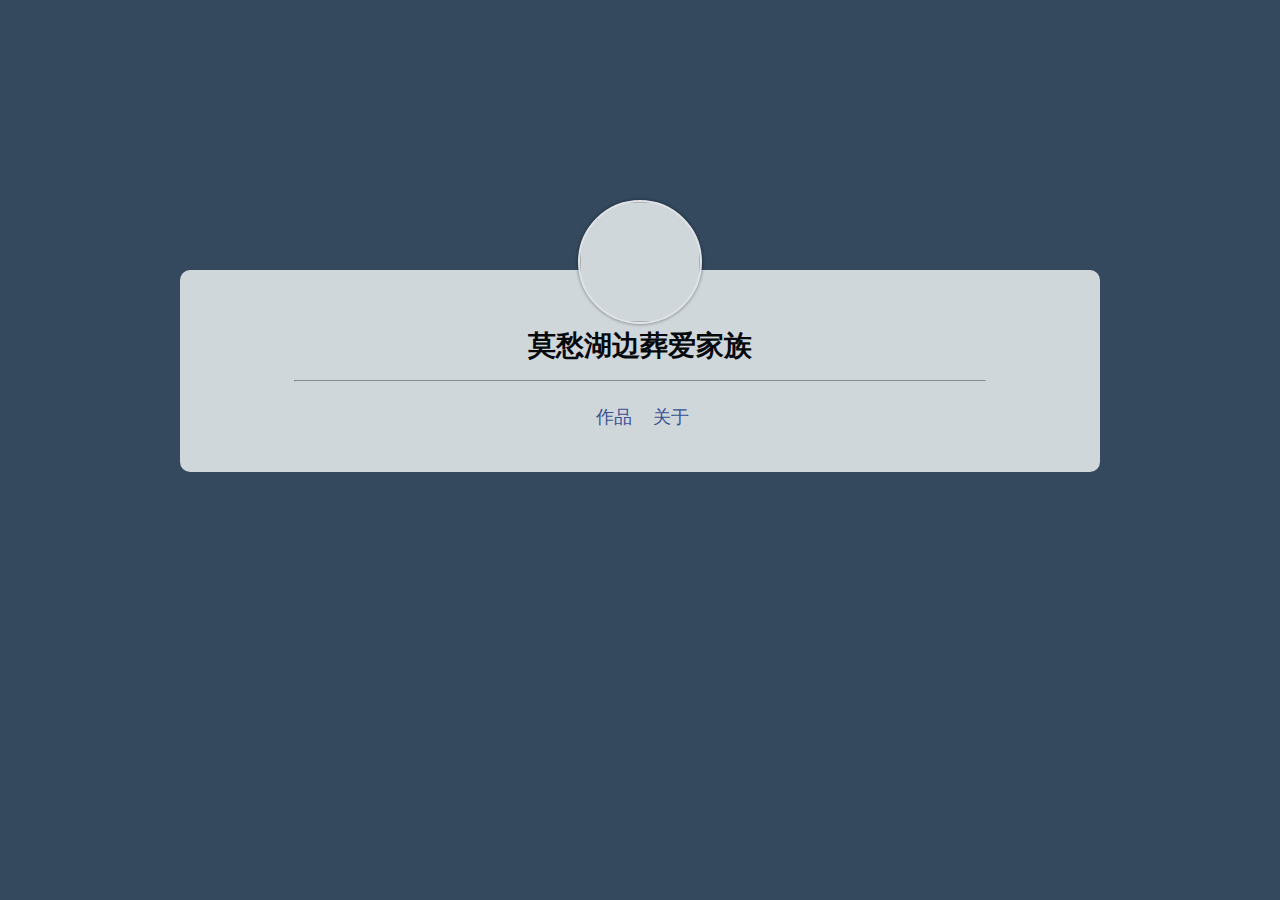
==== commit 4cd556da: "Site updated: 2018-03-24 13:03:42" ====
--- a/index.html
+++ b/index.html
@@ -49,11 +49,11 @@
           
         
           
-            <li><a href="/archives">Archives</a></li>
+            <li><a href="/archives">作品</a></li>
           
         
           
-            <li><a href="/about">About</a></li>
+            <li><a href="/about">关于</a></li>
           
         
       </ul>
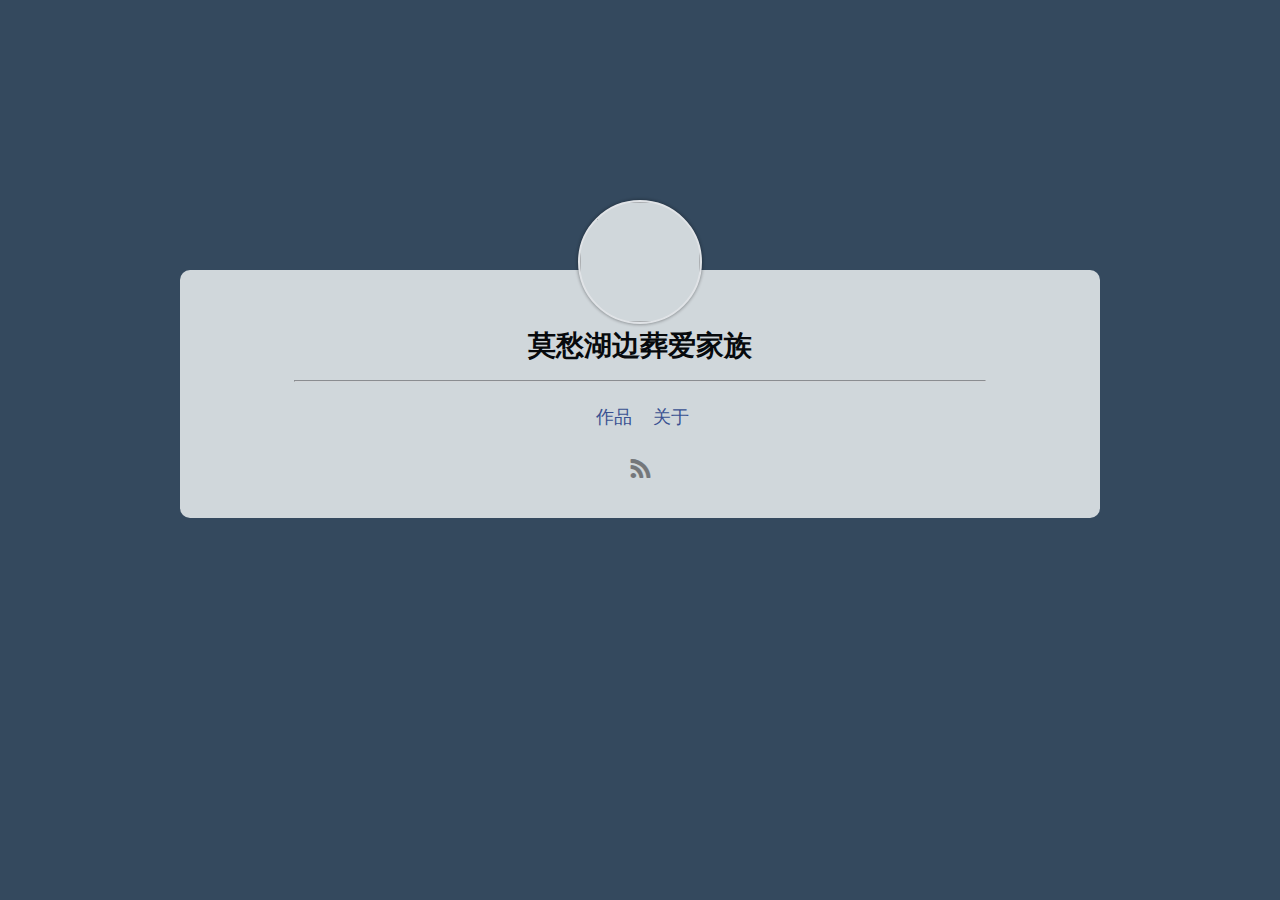
==== commit 3f45758c: "Site updated: 2018-03-24 13:19:24" ====
--- a/index.html
+++ b/index.html
@@ -17,6 +17,8 @@
     <meta name="description" content="">
   
   <title> [ 莫愁湖边葬爱家族 ]</title>
+  
+    <link rel="alternate" href="/atom.xml" title="莫愁湖边葬爱家族">
   
   
     <link rel="shortcut icon" href="https://d.pr/68LPlw.jpg">
@@ -60,6 +62,14 @@
       <ul class="social-icon">
   
   
+    <li>
+      <a href="/atom.xml">
+        
+          <i class="icon iconfont rss">&#xe60e;</i>
+        
+      </a>
+    </li>
+  
 </ul>
     </div>
   </div>
@@ -70,6 +80,14 @@
     <p id="description"></p>
     <ul class="social-icon">
   
+  
+    <li>
+      <a href="/atom.xml">
+        
+          <i class="icon iconfont rss">&#xe60e;</i>
+        
+      </a>
+    </li>
   
 </ul>
   </div>
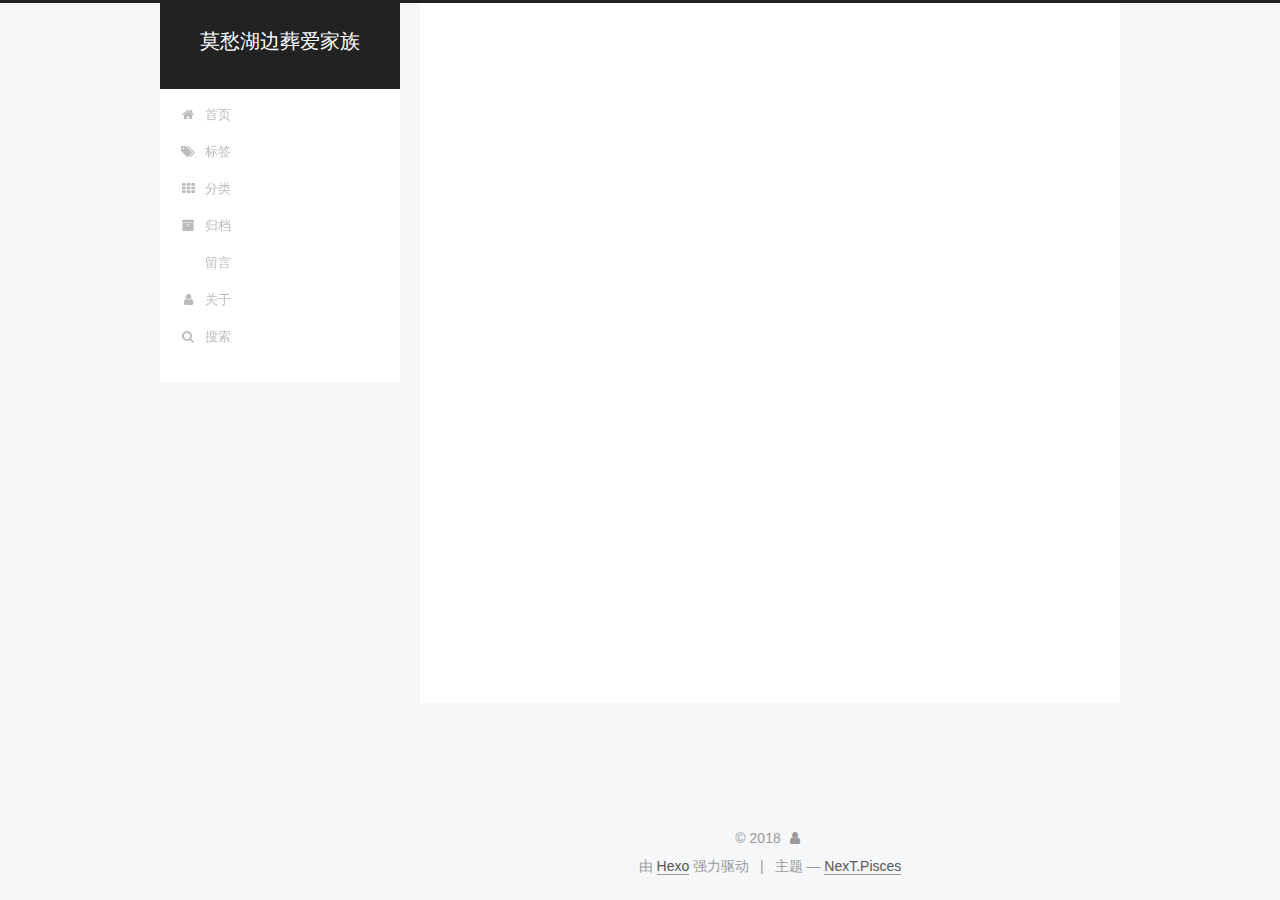
==== commit e342a4a0: "Site updated: 2018-03-24 17:23:21" ====
--- a/index.html
+++ b/index.html
@@ -1,200 +1,1047 @@
-
-
-
-
-
-
-
-<!doctype html>
-<html lang="zh-Hans">
+<!DOCTYPE html>
+
+
+
+  
+
+
+<html class="theme-next pisces use-motion" lang="zh-Hans">
 <head>
-  <meta http-equiv="Content-Type" content="text/html" charset="UTF-8">
-  <meta name="viewport" content="width=device-width, initial-scale=1">
-  
-  
-  
-  
-    <meta name="description" content="">
-  
-  <title> [ 莫愁湖边葬爱家族 ]</title>
-  
-    <link rel="alternate" href="/atom.xml" title="莫愁湖边葬爱家族">
-  
-  
-    <link rel="shortcut icon" href="https://d.pr/68LPlw.jpg">
-  
-  
-  <link rel="stylesheet" href="/css/random.css">
-<link rel="stylesheet" href="/css/vegas.min.css">
-<link rel="stylesheet" href="/css/highlight-railscasts.css">
-<link rel="stylesheet" href="/css/jquery.fancybox.css">
-<link rel="stylesheet" href="/css/iconfont/iconfont.css">
-<link rel="stylesheet" href="/css/jquery.fancybox-thumbs.css">
-<link rel="stylesheet" href="/css/plyr.css">
-  
+  <meta charset="UTF-8"/>
+<meta http-equiv="X-UA-Compatible" content="IE=edge" />
+<meta name="viewport" content="width=device-width, initial-scale=1, maximum-scale=1"/>
+<meta name="theme-color" content="#222">
+
+
+
+
+
+
+
+
+
+<meta http-equiv="Cache-Control" content="no-transform" />
+<meta http-equiv="Cache-Control" content="no-siteapp" />
+
+
+
+
+
+
+
+
+
+
+
+
+
+
+
+
+  
+  
+  <link href="/lib/fancybox/source/jquery.fancybox.css?v=2.1.5" rel="stylesheet" type="text/css" />
+
+
+
+
+
+
+
+<link href="/lib/font-awesome/css/font-awesome.min.css?v=4.6.2" rel="stylesheet" type="text/css" />
+
+<link href="/css/main.css?v=5.1.4" rel="stylesheet" type="text/css" />
+
+
+  <link rel="apple-touch-icon" sizes="180x180" href="/images/apple-touch-icon-next.png?v=5.1.4">
+
+
+  <link rel="icon" type="image/png" sizes="32x32" href="/images/favicon-32x32-next.png?v=5.1.4">
+
+
+  <link rel="icon" type="image/png" sizes="16x16" href="/images/favicon-16x16-next.png?v=5.1.4">
+
+
+  <link rel="mask-icon" href="/images/logo.svg?v=5.1.4" color="#222">
+
+
+
+
+
+  <meta name="keywords" content="Hexo, NexT" />
+
+
+
+
+
+  <link rel="alternate" href="/atom.xml" title="莫愁湖边葬爱家族" type="application/atom+xml" />
+
+
+
+
+
+
+<meta property="og:type" content="website">
+<meta property="og:title" content="莫愁湖边葬爱家族">
+<meta property="og:url" content="http://yoursite.com/index.html">
+<meta property="og:site_name" content="莫愁湖边葬爱家族">
+<meta property="og:locale" content="zh-Hans">
+<meta name="twitter:card" content="summary">
+<meta name="twitter:title" content="莫愁湖边葬爱家族">
+
+
+
+<script type="text/javascript" id="hexo.configurations">
+  var NexT = window.NexT || {};
+  var CONFIG = {
+    root: '/',
+    scheme: 'Pisces',
+    version: '5.1.4',
+    sidebar: {"position":"left","display":"post","offset":12,"b2t":false,"scrollpercent":false,"onmobile":false},
+    fancybox: true,
+    tabs: true,
+    motion: {"enable":true,"async":false,"transition":{"post_block":"fadeIn","post_header":"slideDownIn","post_body":"slideDownIn","coll_header":"slideLeftIn","sidebar":"slideUpIn"}},
+    duoshuo: {
+      userId: '0',
+      author: '博主'
+    },
+    algolia: {
+      applicationID: '',
+      apiKey: '',
+      indexName: '',
+      hits: {"per_page":10},
+      labels: {"input_placeholder":"Search for Posts","hits_empty":"We didn't find any results for the search: ${query}","hits_stats":"${hits} results found in ${time} ms"}
+    }
+  };
+</script>
+
+
+
+  <link rel="canonical" href="http://yoursite.com/"/>
+
+
+
+
+
+  <title>莫愁湖边葬爱家族</title>
+  
+
+
+
+
+
+
+
+
 </head>
 
-<div class="random-center hide-area">
-  <div id="random-index">
-    <div class="center-field">
-      <img class="avatar" src="https://d.pr/68LPlw.jpg" width=120 height=120 onClick="openUserCard()">
+<body itemscope itemtype="http://schema.org/WebPage" lang="zh-Hans">
+
+  
+  
+    
+  
+
+  <div class="container sidebar-position-left 
+  page-home">
+    <div class="headband"></div>
+
+    <header id="header" class="header" itemscope itemtype="http://schema.org/WPHeader">
+      <div class="header-inner"><div class="site-brand-wrapper">
+  <div class="site-meta ">
+    
+
+    <div class="custom-logo-site-title">
+      <a href="/"  class="brand" rel="start">
+        <span class="logo-line-before"><i></i></span>
+        <span class="site-title">莫愁湖边葬爱家族</span>
+        <span class="logo-line-after"><i></i></span>
+      </a>
     </div>
-    <div class="center-field">
-      <div class="title" onClick="openUserCard()">莫愁湖边葬爱家族</div>
-      <div class="sub-title" onClick="openUserCard()"></div>
-    </div>
-    <hr >
-    <div class="center-field">
-      <ul class="index-nav-link">
-        
-        
-          
-        
-          
-            <li><a href="/archives">作品</a></li>
-          
-        
-          
-            <li><a href="/about">关于</a></li>
-          
-        
-      </ul>
-      <ul class="social-icon">
-  
-  
-    <li>
-      <a href="/atom.xml">
-        
-          <i class="icon iconfont rss">&#xe60e;</i>
-        
-      </a>
-    </li>
-  
-</ul>
+      
+        <p class="site-subtitle"></p>
+      
+  </div>
+
+  <div class="site-nav-toggle">
+    <button>
+      <span class="btn-bar"></span>
+      <span class="btn-bar"></span>
+      <span class="btn-bar"></span>
+    </button>
+  </div>
+</div>
+
+<nav class="site-nav">
+  
+
+  
+    <ul id="menu" class="menu">
+      
+        
+        <li class="menu-item menu-item-home">
+          <a href="/" rel="section">
+            
+              <i class="menu-item-icon fa fa-fw fa-home"></i> <br />
+            
+            首页
+          </a>
+        </li>
+      
+        
+        <li class="menu-item menu-item-tags">
+          <a href="/tags/" rel="section">
+            
+              <i class="menu-item-icon fa fa-fw fa-tags"></i> <br />
+            
+            标签
+          </a>
+        </li>
+      
+        
+        <li class="menu-item menu-item-categories">
+          <a href="/categories/" rel="section">
+            
+              <i class="menu-item-icon fa fa-fw fa-th"></i> <br />
+            
+            分类
+          </a>
+        </li>
+      
+        
+        <li class="menu-item menu-item-archives">
+          <a href="/archives/" rel="section">
+            
+              <i class="menu-item-icon fa fa-fw fa-archive"></i> <br />
+            
+            归档
+          </a>
+        </li>
+      
+        
+        <li class="menu-item menu-item-board">
+          <a href="/board/" rel="section">
+            
+              <i class="menu-item-icon fa fa-fw fa-comment-alt"></i> <br />
+            
+            留言
+          </a>
+        </li>
+      
+        
+        <li class="menu-item menu-item-about">
+          <a href="/about/" rel="section">
+            
+              <i class="menu-item-icon fa fa-fw fa-user"></i> <br />
+            
+            关于
+          </a>
+        </li>
+      
+
+      
+        <li class="menu-item menu-item-search">
+          
+            <a href="javascript:;" class="popup-trigger">
+          
+            
+              <i class="menu-item-icon fa fa-search fa-fw"></i> <br />
+            
+            搜索
+          </a>
+        </li>
+      
+    </ul>
+  
+
+  
+    <div class="site-search">
+      
+  <div class="popup search-popup local-search-popup">
+  <div class="local-search-header clearfix">
+    <span class="search-icon">
+      <i class="fa fa-search"></i>
+    </span>
+    <span class="popup-btn-close">
+      <i class="fa fa-times-circle"></i>
+    </span>
+    <div class="local-search-input-wrapper">
+      <input autocomplete="off"
+             placeholder="搜索..." spellcheck="false"
+             type="text" id="local-search-input">
     </div>
   </div>
+  <div id="local-search-result"></div>
 </div>
-<div id="user-card">
-  <div class="center-field">
-    <img class="avatar" src="https://d.pr/68LPlw.jpg">
-    <p id="description"></p>
-    <ul class="social-icon">
-  
-  
-    <li>
-      <a href="/atom.xml">
-        
-          <i class="icon iconfont rss">&#xe60e;</i>
-        
-      </a>
-    </li>
-  
+
+
+
+    </div>
+  
+</nav>
+
+
+
+ </div>
+    </header>
+
+    <main id="main" class="main">
+      <div class="main-inner">
+        <div class="content-wrap">
+          <div id="content" class="content">
+            
+  <section id="posts" class="posts-expand">
+    
+      
+
+  
+
+  
+  
+  
+
+  <article class="post post-type-normal" itemscope itemtype="http://schema.org/Article">
+  
+  
+  
+  <div class="post-block">
+    <link itemprop="mainEntityOfPage" href="http://yoursite.com/posts/58643/">
+
+    <span hidden itemprop="author" itemscope itemtype="http://schema.org/Person">
+      <meta itemprop="name" content="">
+      <meta itemprop="description" content="">
+      <meta itemprop="image" content="https://d.pr/68LPlw.jpg">
+    </span>
+
+    <span hidden itemprop="publisher" itemscope itemtype="http://schema.org/Organization">
+      <meta itemprop="name" content="莫愁湖边葬爱家族">
+    </span>
+
+    
+      <header class="post-header">
+
+        
+        
+          <h1 class="post-title" itemprop="name headline">
+                
+                <a class="post-title-link" href="/posts/58643/" itemprop="url">通过虚拟专用网络使用校内网</a></h1>
+        
+
+        <div class="post-meta">
+          <span class="post-time">
+            
+              <span class="post-meta-item-icon">
+                <i class="fa fa-calendar-o"></i>
+              </span>
+              
+                <span class="post-meta-item-text">发表于</span>
+              
+              <time title="创建于" itemprop="dateCreated datePublished" datetime="2018-03-21T14:08:44+08:00">
+                2018-03-21
+              </time>
+            
+
+            
+
+            
+          </span>
+
+          
+
+          
+
+          
+          
+
+          
+
+          
+
+          
+
+        </div>
+      </header>
+    
+
+    
+    
+    
+    <div class="post-body" itemprop="articleBody">
+
+      
+      
+
+      
+        
+          <h1 id="说明"><a href="#说明" class="headerlink" title="说明"></a>说明</h1><ul>
+<li>由于一些限制，在校外使用校园一卡通系统或是在中国知网查阅下载资料都远不如校内网来得顺畅方便。这篇教程就是为了带同学们在校外通过虚拟专用网络使用校内网，从而获得在校园网络环境下使用一卡通系统或是中国知网的体验。</li>
+<li>教程基于学校 <a href="http://nic.njxzc.edu.cn/321/list.htm" target="_blank" rel="noopener">信息化建设与管理办公室 VPN 服务安装指南</a> ，这篇博文只是做一个在线集中页面。</li>
+<li>教程只适用南京晓庄学院。</li>
 </ul>
+          <!--noindex-->
+          <div class="post-button text-center">
+            <a class="btn" href="/posts/58643/#more" rel="contents">
+              阅读全文 &raquo;
+            </a>
+          </div>
+          <!--/noindex-->
+        
+      
+    </div>
+    
+    
+    
+
+    
+
+    
+
+    
+
+    <footer class="post-footer">
+      
+
+      
+
+      
+
+      
+      
+        <div class="post-eof"></div>
+      
+    </footer>
   </div>
+  
+  
+  
+  </article>
+
+
+    
+  </section>
+
+  
+
+
+          </div>
+          
+
+
+          
+
+        </div>
+        
+          
+  
+  <div class="sidebar-toggle">
+    <div class="sidebar-toggle-line-wrap">
+      <span class="sidebar-toggle-line sidebar-toggle-line-first"></span>
+      <span class="sidebar-toggle-line sidebar-toggle-line-middle"></span>
+      <span class="sidebar-toggle-line sidebar-toggle-line-last"></span>
+    </div>
+  </div>
+
+  <aside id="sidebar" class="sidebar">
+    
+    <div class="sidebar-inner">
+
+      
+
+      
+
+      <section class="site-overview-wrap sidebar-panel sidebar-panel-active">
+        <div class="site-overview">
+          <div class="site-author motion-element" itemprop="author" itemscope itemtype="http://schema.org/Person">
+            
+              <img class="site-author-image" itemprop="image"
+                src="https://d.pr/68LPlw.jpg"
+                alt="" />
+            
+              <p class="site-author-name" itemprop="name"></p>
+              <p class="site-description motion-element" itemprop="description"></p>
+          </div>
+
+          <nav class="site-state motion-element">
+
+            
+              <div class="site-state-item site-state-posts">
+              
+                <a href="/archives/">
+              
+                  <span class="site-state-item-count">1</span>
+                  <span class="site-state-item-name">日志</span>
+                </a>
+              </div>
+            
+
+            
+
+            
+
+          </nav>
+
+          
+            <div class="feed-link motion-element">
+              <a href="/atom.xml" rel="alternate">
+                <i class="fa fa-rss"></i>
+                RSS
+              </a>
+            </div>
+          
+
+          
+
+          
+          
+
+          
+          
+
+          
+
+        </div>
+      </section>
+
+      
+
+      
+
+    </div>
+  </aside>
+
+
+        
+      </div>
+    </main>
+
+    <footer id="footer" class="footer">
+      <div class="footer-inner">
+        <div class="copyright">&copy; <span itemprop="copyrightYear">2018</span>
+  <span class="with-love">
+    <i class="fa fa-user"></i>
+  </span>
+  <span class="author" itemprop="copyrightHolder"></span>
+
+  
 </div>
 
 
-<script>
-// is trigger analytics / tongji script
-var isIgnoreHost = false;
-
-if(window && window.location && window.location.host) {
-  isIgnoreHost = ["localhost","127.0.0.1"].some(function(address){
-    return 0 === window.location.host.indexOf(address);
-  });
-}
-
-var isTriggerAnalytics = !( true && isIgnoreHost );
-
+  <div class="powered-by">由 <a class="theme-link" target="_blank" href="https://hexo.io">Hexo</a> 强力驱动</div>
+
+
+
+  <span class="post-meta-divider">|</span>
+
+
+
+  <div class="theme-info">主题 &mdash; <a class="theme-link" target="_blank" href="https://github.com/iissnan/hexo-theme-next">NexT.Pisces</a></div>
+
+
+
+
+        
+
+
+
+
+
+
+
+        
+      </div>
+    </footer>
+
+    
+      <div class="back-to-top">
+        <i class="fa fa-arrow-up"></i>
+        
+      </div>
+    
+
+    
+
+  </div>
+
+  
+
+<script type="text/javascript">
+  if (Object.prototype.toString.call(window.Promise) !== '[object Function]') {
+    window.Promise = null;
+  }
 </script>
 
 
 
 
-  
-  
-    <script src="/js/jquery-2.2.3.min.js"></script>
-  
-    <script src="/js/vegas.min.js"></script>
-  
-    <script src="/js/random.js"></script>
-  
-    <script src="/js/highlight.pack.js"></script>
-  
-    <script src="/js/jquery.mousewheel.pack.js"></script>
-  
-    <script src="/js/jquery.fancybox.pack.js"></script>
-  
-    <script src="/js/jquery.fancybox-thumbs.js"></script>
-  
-    <script src="/js/plyr.js"></script>
-  
-
-<script>
-
-  // fancybox
-  var backgroundImages = [];
-  
-  $('#post').each(function(i){
-    $(this).find('img').each(function(){
-      if ($(this).parent().hasClass('fancybox') || $(this).parent().hasClass('fancybox-thumb')) return;
-      var alt = this.alt || this.title;
-      if (alt) $(this).after('<span class="caption">' + alt + '</span>');
-      $(this).wrap('<a href="' + this.src + '" title="' + alt + '" class="fancybox"></a>');
+
+
+
+
+
+  
+
+
+
+
+
+
+
+
+
+
+
+
+  
+  
+    <script type="text/javascript" src="/lib/jquery/index.js?v=2.1.3"></script>
+  
+
+  
+  
+    <script type="text/javascript" src="/lib/fastclick/lib/fastclick.min.js?v=1.0.6"></script>
+  
+
+  
+  
+    <script type="text/javascript" src="/lib/jquery_lazyload/jquery.lazyload.js?v=1.9.7"></script>
+  
+
+  
+  
+    <script type="text/javascript" src="/lib/velocity/velocity.min.js?v=1.2.1"></script>
+  
+
+  
+  
+    <script type="text/javascript" src="/lib/velocity/velocity.ui.min.js?v=1.2.1"></script>
+  
+
+  
+  
+    <script type="text/javascript" src="/lib/fancybox/source/jquery.fancybox.pack.js?v=2.1.5"></script>
+  
+
+
+  
+
+
+  <script type="text/javascript" src="/js/src/utils.js?v=5.1.4"></script>
+
+  <script type="text/javascript" src="/js/src/motion.js?v=5.1.4"></script>
+
+
+
+  
+  
+
+
+  <script type="text/javascript" src="/js/src/affix.js?v=5.1.4"></script>
+
+  <script type="text/javascript" src="/js/src/schemes/pisces.js?v=5.1.4"></script>
+
+
+
+  
+
+  
+
+
+  <script type="text/javascript" src="/js/src/bootstrap.js?v=5.1.4"></script>
+
+
+
+  
+
+
+  
+
+
+
+
+	
+
+
+
+
+
+  
+
+
+
+
+
+  
+
+
+
+
+
+
+
+
+
+
+  <script src="//cdn1.lncld.net/static/js/3.0.4/av-min.js"></script>
+  <script src="//unpkg.com/valine/dist/Valine.min.js"></script>
+  
+  <script type="text/javascript">
+    var GUEST = ['nick','mail','link'];
+    var guest = 'nick,mail,link';
+    guest = guest.split(',').filter(item=>{
+      return GUEST.indexOf(item)>-1;
     });
-    $(this).find('.fancybox').each(function(){
-      $(this).attr('rel', 'post' + i);
+    new Valine({
+        el: '#comments' ,
+        verify: false,
+        notify: false,
+        appId: '9l6So0AegRiIADSfP3HlWau0-gzGzoHsz',
+        appKey: 'WyWpTsEIdgs4smdCp8EhjjF8',
+        placeholder: '说点什么吧？',
+        avatar:'mm',
+        guest_info:guest,
+        pageSize:'10' || 10,
     });
-  });
-  $(".fancybox").fancybox();
-
-var vegasConfig = {"preload­Image":true,"transition":["slideLeft2","slideRight2","zoomIn","swirLeft","swirRight","flash","flash2"],"timer":true,"delay":5000,"shuffle":true,"count":28};
-var unsplashConfig = {"gravity":"north"};
-// is show background images
-var turnoffBackgroundImage = false;
-
-
-
-
-var backgroundColor = "34495E";
-
-$(".fancybox-thumb").fancybox({
-  prevEffect: 'none',
-  nextEffect: 'none',
-  helpers: {
-    title: {
-      type: 'outside'
-    },
-    thumbs: {
-      width: 50,
-      height: 50
+  </script>
+
+
+
+  
+
+  <script type="text/javascript">
+    // Popup Window;
+    var isfetched = false;
+    var isXml = true;
+    // Search DB path;
+    var search_path = "search.xml";
+    if (search_path.length === 0) {
+      search_path = "search.xml";
+    } else if (/json$/i.test(search_path)) {
+      isXml = false;
     }
-  }
-});
-
-// show video with plyr
-$(".video-container iframe").each(function(i){
-  var url = $(this).attr('src');
-  var id = url.split('/').pop();
-  var plyrContainer = document.createElement('div');
-  plyrContainer.className = 'plyr';
-  var plyrElement = document.createElement('div');
-  plyrElement.dataset.videoId = id;
-  switch(true) {
-    case url.search('youtube.com') >= 0:
-      plyrElement.dataset.type = 'youtube';
-      break;
-    case url.search('vimeo.com') >= 0:
-      plyrElement.dataset.type = 'vimeo';
-      break;
-    default:
-      return;
-  };
-  plyrContainer.appendChild(plyrElement);
-  $(this).parent().html(plyrContainer);
-});
-plyr.setup('.plyr', {iconUrl: '/css/sprite.svg'});
-</script>
+    var path = "/" + search_path;
+    // monitor main search box;
+
+    var onPopupClose = function (e) {
+      $('.popup').hide();
+      $('#local-search-input').val('');
+      $('.search-result-list').remove();
+      $('#no-result').remove();
+      $(".local-search-pop-overlay").remove();
+      $('body').css('overflow', '');
+    }
+
+    function proceedsearch() {
+      $("body")
+        .append('<div class="search-popup-overlay local-search-pop-overlay"></div>')
+        .css('overflow', 'hidden');
+      $('.search-popup-overlay').click(onPopupClose);
+      $('.popup').toggle();
+      var $localSearchInput = $('#local-search-input');
+      $localSearchInput.attr("autocapitalize", "none");
+      $localSearchInput.attr("autocorrect", "off");
+      $localSearchInput.focus();
+    }
+
+    // search function;
+    var searchFunc = function(path, search_id, content_id) {
+      'use strict';
+
+      // start loading animation
+      $("body")
+        .append('<div class="search-popup-overlay local-search-pop-overlay">' +
+          '<div id="search-loading-icon">' +
+          '<i class="fa fa-spinner fa-pulse fa-5x fa-fw"></i>' +
+          '</div>' +
+          '</div>')
+        .css('overflow', 'hidden');
+      $("#search-loading-icon").css('margin', '20% auto 0 auto').css('text-align', 'center');
+
+      $.ajax({
+        url: path,
+        dataType: isXml ? "xml" : "json",
+        async: true,
+        success: function(res) {
+          // get the contents from search data
+          isfetched = true;
+          $('.popup').detach().appendTo('.header-inner');
+          var datas = isXml ? $("entry", res).map(function() {
+            return {
+              title: $("title", this).text(),
+              content: $("content",this).text(),
+              url: $("url" , this).text()
+            };
+          }).get() : res;
+          var input = document.getElementById(search_id);
+          var resultContent = document.getElementById(content_id);
+          var inputEventFunction = function() {
+            var searchText = input.value.trim().toLowerCase();
+            var keywords = searchText.split(/[\s\-]+/);
+            if (keywords.length > 1) {
+              keywords.push(searchText);
+            }
+            var resultItems = [];
+            if (searchText.length > 0) {
+              // perform local searching
+              datas.forEach(function(data) {
+                var isMatch = false;
+                var hitCount = 0;
+                var searchTextCount = 0;
+                var title = data.title.trim();
+                var titleInLowerCase = title.toLowerCase();
+                var content = data.content.trim().replace(/<[^>]+>/g,"");
+                var contentInLowerCase = content.toLowerCase();
+                var articleUrl = decodeURIComponent(data.url);
+                var indexOfTitle = [];
+                var indexOfContent = [];
+                // only match articles with not empty titles
+                if(title != '') {
+                  keywords.forEach(function(keyword) {
+                    function getIndexByWord(word, text, caseSensitive) {
+                      var wordLen = word.length;
+                      if (wordLen === 0) {
+                        return [];
+                      }
+                      var startPosition = 0, position = [], index = [];
+                      if (!caseSensitive) {
+                        text = text.toLowerCase();
+                        word = word.toLowerCase();
+                      }
+                      while ((position = text.indexOf(word, startPosition)) > -1) {
+                        index.push({position: position, word: word});
+                        startPosition = position + wordLen;
+                      }
+                      return index;
+                    }
+
+                    indexOfTitle = indexOfTitle.concat(getIndexByWord(keyword, titleInLowerCase, false));
+                    indexOfContent = indexOfContent.concat(getIndexByWord(keyword, contentInLowerCase, false));
+                  });
+                  if (indexOfTitle.length > 0 || indexOfContent.length > 0) {
+                    isMatch = true;
+                    hitCount = indexOfTitle.length + indexOfContent.length;
+                  }
+                }
+
+                // show search results
+
+                if (isMatch) {
+                  // sort index by position of keyword
+
+                  [indexOfTitle, indexOfContent].forEach(function (index) {
+                    index.sort(function (itemLeft, itemRight) {
+                      if (itemRight.position !== itemLeft.position) {
+                        return itemRight.position - itemLeft.position;
+                      } else {
+                        return itemLeft.word.length - itemRight.word.length;
+                      }
+                    });
+                  });
+
+                  // merge hits into slices
+
+                  function mergeIntoSlice(text, start, end, index) {
+                    var item = index[index.length - 1];
+                    var position = item.position;
+                    var word = item.word;
+                    var hits = [];
+                    var searchTextCountInSlice = 0;
+                    while (position + word.length <= end && index.length != 0) {
+                      if (word === searchText) {
+                        searchTextCountInSlice++;
+                      }
+                      hits.push({position: position, length: word.length});
+                      var wordEnd = position + word.length;
+
+                      // move to next position of hit
+
+                      index.pop();
+                      while (index.length != 0) {
+                        item = index[index.length - 1];
+                        position = item.position;
+                        word = item.word;
+                        if (wordEnd > position) {
+                          index.pop();
+                        } else {
+                          break;
+                        }
+                      }
+                    }
+                    searchTextCount += searchTextCountInSlice;
+                    return {
+                      hits: hits,
+                      start: start,
+                      end: end,
+                      searchTextCount: searchTextCountInSlice
+                    };
+                  }
+
+                  var slicesOfTitle = [];
+                  if (indexOfTitle.length != 0) {
+                    slicesOfTitle.push(mergeIntoSlice(title, 0, title.length, indexOfTitle));
+                  }
+
+                  var slicesOfContent = [];
+                  while (indexOfContent.length != 0) {
+                    var item = indexOfContent[indexOfContent.length - 1];
+                    var position = item.position;
+                    var word = item.word;
+                    // cut out 100 characters
+                    var start = position - 20;
+                    var end = position + 80;
+                    if(start < 0){
+                      start = 0;
+                    }
+                    if (end < position + word.length) {
+                      end = position + word.length;
+                    }
+                    if(end > content.length){
+                      end = content.length;
+                    }
+                    slicesOfContent.push(mergeIntoSlice(content, start, end, indexOfContent));
+                  }
+
+                  // sort slices in content by search text's count and hits' count
+
+                  slicesOfContent.sort(function (sliceLeft, sliceRight) {
+                    if (sliceLeft.searchTextCount !== sliceRight.searchTextCount) {
+                      return sliceRight.searchTextCount - sliceLeft.searchTextCount;
+                    } else if (sliceLeft.hits.length !== sliceRight.hits.length) {
+                      return sliceRight.hits.length - sliceLeft.hits.length;
+                    } else {
+                      return sliceLeft.start - sliceRight.start;
+                    }
+                  });
+
+                  // select top N slices in content
+
+                  var upperBound = parseInt('1');
+                  if (upperBound >= 0) {
+                    slicesOfContent = slicesOfContent.slice(0, upperBound);
+                  }
+
+                  // highlight title and content
+
+                  function highlightKeyword(text, slice) {
+                    var result = '';
+                    var prevEnd = slice.start;
+                    slice.hits.forEach(function (hit) {
+                      result += text.substring(prevEnd, hit.position);
+                      var end = hit.position + hit.length;
+                      result += '<b class="search-keyword">' + text.substring(hit.position, end) + '</b>';
+                      prevEnd = end;
+                    });
+                    result += text.substring(prevEnd, slice.end);
+                    return result;
+                  }
+
+                  var resultItem = '';
+
+                  if (slicesOfTitle.length != 0) {
+                    resultItem += "<li><a href='" + articleUrl + "' class='search-result-title'>" + highlightKeyword(title, slicesOfTitle[0]) + "</a>";
+                  } else {
+                    resultItem += "<li><a href='" + articleUrl + "' class='search-result-title'>" + title + "</a>";
+                  }
+
+                  slicesOfContent.forEach(function (slice) {
+                    resultItem += "<a href='" + articleUrl + "'>" +
+                      "<p class=\"search-result\">" + highlightKeyword(content, slice) +
+                      "...</p>" + "</a>";
+                  });
+
+                  resultItem += "</li>";
+                  resultItems.push({
+                    item: resultItem,
+                    searchTextCount: searchTextCount,
+                    hitCount: hitCount,
+                    id: resultItems.length
+                  });
+                }
+              })
+            };
+            if (keywords.length === 1 && keywords[0] === "") {
+              resultContent.innerHTML = '<div id="no-result"><i class="fa fa-search fa-5x" /></div>'
+            } else if (resultItems.length === 0) {
+              resultContent.innerHTML = '<div id="no-result"><i class="fa fa-frown-o fa-5x" /></div>'
+            } else {
+              resultItems.sort(function (resultLeft, resultRight) {
+                if (resultLeft.searchTextCount !== resultRight.searchTextCount) {
+                  return resultRight.searchTextCount - resultLeft.searchTextCount;
+                } else if (resultLeft.hitCount !== resultRight.hitCount) {
+                  return resultRight.hitCount - resultLeft.hitCount;
+                } else {
+                  return resultRight.id - resultLeft.id;
+                }
+              });
+              var searchResultList = '<ul class=\"search-result-list\">';
+              resultItems.forEach(function (result) {
+                searchResultList += result.item;
+              })
+              searchResultList += "</ul>";
+              resultContent.innerHTML = searchResultList;
+            }
+          }
+
+          if ('auto' === 'auto') {
+            input.addEventListener('input', inputEventFunction);
+          } else {
+            $('.search-icon').click(inputEventFunction);
+            input.addEventListener('keypress', function (event) {
+              if (event.keyCode === 13) {
+                inputEventFunction();
+              }
+            });
+          }
+
+          // remove loading animation
+          $(".local-search-pop-overlay").remove();
+          $('body').css('overflow', '');
+
+          proceedsearch();
+        }
+      });
+    }
+
+    // handle and trigger popup window;
+    $('.popup-trigger').click(function(e) {
+      e.stopPropagation();
+      if (isfetched === false) {
+        searchFunc(path, 'local-search-input', 'local-search-result');
+      } else {
+        proceedsearch();
+      };
+    });
+
+    $('.popup-btn-close').click(onPopupClose);
+    $('.popup').click(function(e){
+      e.stopPropagation();
+    });
+    $(document).on('keyup', function (event) {
+      var shouldDismissSearchPopup = event.which === 27 &&
+        $('.search-popup').is(':visible');
+      if (shouldDismissSearchPopup) {
+        onPopupClose();
+      }
+    });
+  </script>
+
+
+
+
+
+  
+
+  
+
+  
+
+  
+  
+
+  
+
+  
+
+  
+
 </body>
 </html>
-
--- a/css/main.css
+++ b/css/main.css
@@ -0,0 +1,2993 @@
+/* normalize.css v3.0.2 | MIT License | git.io/normalize */
+html {
+  font-family: sans-serif; /* 1 */
+  -ms-text-size-adjust: 100%; /* 2 */
+  -webkit-text-size-adjust: 100%; /* 2 */
+}
+body {
+  margin: 0;
+}
+article,
+aside,
+details,
+figcaption,
+figure,
+footer,
+header,
+hgroup,
+main,
+menu,
+nav,
+section,
+summary {
+  display: block;
+}
+audio,
+canvas,
+progress,
+video {
+  display: inline-block; /* 1 */
+  vertical-align: baseline; /* 2 */
+}
+audio:not([controls]) {
+  display: none;
+  height: 0;
+}
+[hidden],
+template {
+  display: none;
+}
+a {
+  background-color: transparent;
+}
+a:active,
+a:hover {
+  outline: 0;
+}
+abbr[title] {
+  border-bottom: 1px dotted;
+}
+b,
+strong {
+  font-weight: bold;
+}
+dfn {
+  font-style: italic;
+}
+h1 {
+  font-size: 2em;
+  margin: 0.67em 0;
+}
+mark {
+  background: #ff0;
+  color: #000;
+}
+small {
+  font-size: 80%;
+}
+sub,
+sup {
+  font-size: 75%;
+  line-height: 0;
+  position: relative;
+  vertical-align: baseline;
+}
+sup {
+  top: -0.5em;
+}
+sub {
+  bottom: -0.25em;
+}
+img {
+  border: 0;
+}
+svg:not(:root) {
+  overflow: hidden;
+}
+figure {
+  margin: 1em 40px;
+}
+hr {
+  -moz-box-sizing: content-box;
+  box-sizing: content-box;
+  height: 0;
+}
+pre {
+  overflow: auto;
+}
+code,
+kbd,
+pre,
+samp {
+  font-family: monospace, monospace;
+  font-size: 1em;
+}
+button,
+input,
+optgroup,
+select,
+textarea {
+  color: inherit; /* 1 */
+  font: inherit; /* 2 */
+  margin: 0; /* 3 */
+}
+button {
+  overflow: visible;
+}
+button,
+select {
+  text-transform: none;
+}
+button,
+html input[type="button"],
+input[type="reset"],
+input[type="submit"] {
+  -webkit-appearance: button; /* 2 */
+  cursor: pointer; /* 3 */
+}
+button[disabled],
+html input[disabled] {
+  cursor: default;
+}
+button::-moz-focus-inner,
+input::-moz-focus-inner {
+  border: 0;
+  padding: 0;
+}
+input {
+  line-height: normal;
+}
+input[type="checkbox"],
+input[type="radio"] {
+  box-sizing: border-box; /* 1 */
+  padding: 0; /* 2 */
+}
+input[type="number"]::-webkit-inner-spin-button,
+input[type="number"]::-webkit-outer-spin-button {
+  height: auto;
+}
+input[type="search"] {
+  -webkit-appearance: textfield; /* 1 */
+  -moz-box-sizing: content-box;
+  -webkit-box-sizing: content-box; /* 2 */
+  box-sizing: content-box;
+}
+input[type="search"]::-webkit-search-cancel-button,
+input[type="search"]::-webkit-search-decoration {
+  -webkit-appearance: none;
+}
+fieldset {
+  border: 1px solid #c0c0c0;
+  margin: 0 2px;
+  padding: 0.35em 0.625em 0.75em;
+}
+legend {
+  border: 0; /* 1 */
+  padding: 0; /* 2 */
+}
+textarea {
+  overflow: auto;
+}
+optgroup {
+  font-weight: bold;
+}
+table {
+  border-collapse: collapse;
+  border-spacing: 0;
+}
+td,
+th {
+  padding: 0;
+}
+::selection {
+  background: #262a30;
+  color: #fff;
+}
+body {
+  position: relative;
+  font-family: 'Lato', "PingFang SC", "Microsoft YaHei", sans-serif;
+  font-size: 14px;
+  line-height: 2;
+  color: #555;
+  background: #f5f7f9;
+}
+@media (max-width: 767px) {
+  body {
+    padding-right: 0 !important;
+  }
+}
+@media (min-width: 768px) and (max-width: 991px) {
+  body {
+    padding-right: 0 !important;
+  }
+}
+@media (min-width: 1600px) {
+  body {
+    font-size: 16px;
+  }
+}
+h1,
+h2,
+h3,
+h4,
+h5,
+h6 {
+  margin: 0;
+  padding: 0;
+  font-weight: bold;
+  line-height: 1.5;
+  font-family: 'Lato', "PingFang SC", "Microsoft YaHei", sans-serif;
+}
+h2,
+h3,
+h4,
+h5,
+h6 {
+  margin: 20px 0 15px;
+}
+h1 {
+  font-size: 22px;
+}
+@media (max-width: 767px) {
+  h1 {
+    font-size: 18px;
+  }
+}
+h2 {
+  font-size: 20px;
+}
+@media (max-width: 767px) {
+  h2 {
+    font-size: 16px;
+  }
+}
+h3 {
+  font-size: 18px;
+}
+@media (max-width: 767px) {
+  h3 {
+    font-size: 14px;
+  }
+}
+h4 {
+  font-size: 16px;
+}
+@media (max-width: 767px) {
+  h4 {
+    font-size: 12px;
+  }
+}
+h5 {
+  font-size: 14px;
+}
+@media (max-width: 767px) {
+  h5 {
+    font-size: 10px;
+  }
+}
+h6 {
+  font-size: 12px;
+}
+@media (max-width: 767px) {
+  h6 {
+    font-size: 8px;
+  }
+}
+p {
+  margin: 0 0 20px 0;
+}
+a {
+  color: #555;
+  text-decoration: none;
+  outline: none;
+  border-bottom: 1px solid #999;
+  word-wrap: break-word;
+}
+a:hover {
+  color: #222;
+  border-bottom-color: #222;
+}
+blockquote {
+  margin: 0;
+  padding: 0;
+}
+img {
+  display: block;
+  margin: auto;
+  max-width: 100%;
+  height: auto;
+}
+hr {
+  margin: 40px 0;
+  height: 3px;
+  border: none;
+  background-color: #ddd;
+  background-image: repeating-linear-gradient(-45deg, #fff, #fff 4px, transparent 4px, transparent 8px);
+}
+blockquote {
+  padding: 0 15px;
+  color: #666;
+  border-left: 4px solid #ddd;
+}
+blockquote cite::before {
+  content: "-";
+  padding: 0 5px;
+}
+dt {
+  font-weight: 700;
+}
+dd {
+  margin: 0;
+  padding: 0;
+}
+kbd {
+  border: 1px solid #ccc;
+  border-radius: 0.2em;
+  box-shadow: 0.1em 0.1em 0.2em rgba(0,0,0,0.1);
+  background-color: #f9f9f9;
+  font-family: inherit;
+  background-image: -webkit-linear-gradient(top, #eee, #fff, #eee);
+  padding: 0.1em 0.3em;
+  white-space: nowrap;
+}
+.text-left {
+  text-align: left;
+}
+.text-center {
+  text-align: center;
+}
+.text-right {
+  text-align: right;
+}
+.text-justify {
+  text-align: justify;
+}
+.text-nowrap {
+  white-space: nowrap;
+}
+.text-lowercase {
+  text-transform: lowercase;
+}
+.text-uppercase {
+  text-transform: uppercase;
+}
+.text-capitalize {
+  text-transform: capitalize;
+}
+.center-block {
+  display: block;
+  margin-left: auto;
+  margin-right: auto;
+}
+.clearfix:before,
+.clearfix:after {
+  content: " ";
+  display: table;
+}
+.clearfix:after {
+  clear: both;
+}
+.pullquote {
+  width: 45%;
+}
+.pullquote.left {
+  float: left;
+  margin-left: 5px;
+  margin-right: 10px;
+}
+.pullquote.right {
+  float: right;
+  margin-left: 10px;
+  margin-right: 5px;
+}
+.affix.affix.affix {
+  position: fixed;
+}
+.translation {
+  margin-top: -20px;
+  font-size: 14px;
+  color: #999;
+}
+.scrollbar-measure {
+  width: 100px;
+  height: 100px;
+  overflow: scroll;
+  position: absolute;
+  top: -9999px;
+}
+.use-motion .motion-element {
+  opacity: 0;
+}
+table {
+  margin: 20px 0;
+  width: 100%;
+  border-collapse: collapse;
+  border-spacing: 0;
+  border: 1px solid #ddd;
+  font-size: 14px;
+  table-layout: fixed;
+  word-wrap: break-all;
+}
+table>tbody>tr:nth-of-type(odd) {
+  background-color: #f9f9f9;
+}
+table>tbody>tr:hover {
+  background-color: #f5f5f5;
+}
+caption,
+th,
+td {
+  padding: 8px;
+  text-align: left;
+  vertical-align: middle;
+  font-weight: normal;
+}
+th,
+td {
+  border-bottom: 3px solid #ddd;
+  border-right: 1px solid #eee;
+}
+th {
+  padding-bottom: 10px;
+  font-weight: 700;
+}
+td {
+  border-bottom-width: 1px;
+}
+html,
+body {
+  height: 100%;
+}
+.container {
+  position: relative;
+  min-height: 100%;
+}
+.header-inner {
+  margin: 0 auto;
+  padding: 100px 0 70px;
+  width: 700px;
+}
+@media (min-width: 1600px) {
+  .container .header-inner {
+    width: 900px;
+  }
+}
+.main {
+  padding-bottom: 150px;
+}
+.main-inner {
+  margin: 0 auto;
+  width: 700px;
+}
+@media (min-width: 1600px) {
+  .container .main-inner {
+    width: 900px;
+  }
+}
+.footer {
+  position: absolute;
+  left: 0;
+  bottom: 0;
+  width: 100%;
+  min-height: 50px;
+}
+.footer-inner {
+  box-sizing: border-box;
+  margin: 20px auto;
+  width: 700px;
+}
+@media (min-width: 1600px) {
+  .container .footer-inner {
+    width: 900px;
+  }
+}
+pre,
+.highlight {
+  overflow: auto;
+  margin: 20px 0;
+  padding: 0;
+  font-size: 13px;
+  color: #4d4d4c;
+  background: #f7f7f7;
+  line-height: 1.6;
+}
+pre,
+code {
+  font-family: consolas, Menlo, "PingFang SC", "Microsoft YaHei", monospace;
+}
+code {
+  padding: 2px 4px;
+  word-wrap: break-word;
+  color: #555;
+  background: #eee;
+  border-radius: 3px;
+  font-size: 13px;
+}
+pre {
+  padding: 10px;
+}
+pre code {
+  padding: 0;
+  color: #4d4d4c;
+  background: none;
+  text-shadow: none;
+}
+.highlight {
+  border-radius: 1px;
+}
+.highlight pre {
+  border: none;
+  margin: 0;
+  padding: 10px 0;
+}
+.highlight table {
+  margin: 0;
+  width: auto;
+  border: none;
+}
+.highlight td {
+  border: none;
+  padding: 0;
+}
+.highlight figcaption {
+  font-size: 1em;
+  color: #4d4d4c;
+  line-height: 1em;
+  margin-bottom: 1em;
+}
+.highlight figcaption:before,
+.highlight figcaption:after {
+  content: " ";
+  display: table;
+}
+.highlight figcaption:after {
+  clear: both;
+}
+.highlight figcaption a {
+  float: right;
+  color: #4d4d4c;
+}
+.highlight figcaption a:hover {
+  border-bottom-color: #4d4d4c;
+}
+.highlight .gutter pre {
+  padding-left: 10px;
+  padding-right: 10px;
+  color: #869194;
+  text-align: right;
+  background-color: #eff2f3;
+}
+.highlight .code pre {
+  width: 100%;
+  padding-left: 10px;
+  padding-right: 10px;
+  background-color: #f7f7f7;
+}
+.highlight .line {
+  height: 20px;
+}
+.gutter {
+  -webkit-user-select: none;
+  -moz-user-select: none;
+  -ms-user-select: none;
+  user-select: none;
+}
+.gist table {
+  width: auto;
+}
+.gist table td {
+  border: none;
+}
+pre .deletion {
+  background: #fdd;
+}
+pre .addition {
+  background: #dfd;
+}
+pre .meta {
+  color: #8959a8;
+}
+pre .comment {
+  color: #8e908c;
+}
+pre .variable,
+pre .attribute,
+pre .tag,
+pre .regexp,
+pre .ruby .constant,
+pre .xml .tag .title,
+pre .xml .pi,
+pre .xml .doctype,
+pre .html .doctype,
+pre .css .id,
+pre .css .class,
+pre .css .pseudo {
+  color: #c82829;
+}
+pre .number,
+pre .preprocessor,
+pre .built_in,
+pre .literal,
+pre .params,
+pre .constant,
+pre .command {
+  color: #f5871f;
+}
+pre .ruby .class .title,
+pre .css .rules .attribute,
+pre .string,
+pre .value,
+pre .inheritance,
+pre .header,
+pre .ruby .symbol,
+pre .xml .cdata,
+pre .special,
+pre .number,
+pre .formula {
+  color: #718c00;
+}
+pre .title,
+pre .css .hexcolor {
+  color: #3e999f;
+}
+pre .function,
+pre .python .decorator,
+pre .python .title,
+pre .ruby .function .title,
+pre .ruby .title .keyword,
+pre .perl .sub,
+pre .javascript .title,
+pre .coffeescript .title {
+  color: #4271ae;
+}
+pre .keyword,
+pre .javascript .function {
+  color: #8959a8;
+}
+.full-image.full-image.full-image.full-image {
+  border: none;
+  max-width: 100%;
+  width: auto;
+  margin: 20px auto 25px;
+}
+@media (min-width: 992px) {
+  .full-image.full-image.full-image.full-image {
+    max-width: none;
+    width: 118%;
+    margin: 0 -9%;
+  }
+}
+.blockquote-center,
+.page-home .post-type-quote blockquote,
+.page-post-detail .post-type-quote blockquote {
+  position: relative;
+  margin: 40px 0;
+  padding: 0;
+  border-left: none;
+  text-align: center;
+}
+.blockquote-center::before,
+.page-home .post-type-quote blockquote::before,
+.page-post-detail .post-type-quote blockquote::before,
+.blockquote-center::after,
+.page-home .post-type-quote blockquote::after,
+.page-post-detail .post-type-quote blockquote::after {
+  position: absolute;
+  content: ' ';
+  display: block;
+  width: 100%;
+  height: 24px;
+  opacity: 0.2;
+  background-repeat: no-repeat;
+  background-position: 0 -6px;
+  background-size: 22px 22px;
+}
+.blockquote-center::before,
+.page-home .post-type-quote blockquote::before,
+.page-post-detail .post-type-quote blockquote::before {
+  top: -20px;
+  background-image: url("../images/quote-l.svg");
+  border-top: 1px solid #ccc;
+}
+.blockquote-center::after,
+.page-home .post-type-quote blockquote::after,
+.page-post-detail .post-type-quote blockquote::after {
+  bottom: -20px;
+  background-image: url("../images/quote-r.svg");
+  border-bottom: 1px solid #ccc;
+  background-position: 100% 8px;
+}
+.blockquote-center p,
+.page-home .post-type-quote blockquote p,
+.page-post-detail .post-type-quote blockquote p,
+.blockquote-center div,
+.page-home .post-type-quote blockquote div,
+.page-post-detail .post-type-quote blockquote div {
+  text-align: center;
+}
+.post .post-body .group-picture img {
+  box-sizing: border-box;
+  padding: 0 3px;
+  border: none;
+}
+.post .group-picture-row {
+  overflow: hidden;
+  margin-top: 6px;
+}
+.post .group-picture-row:first-child {
+  margin-top: 0;
+}
+.post .group-picture-column {
+  float: left;
+}
+.page-post-detail .post-body .group-picture-column {
+  float: none;
+  margin-top: 10px;
+  width: auto !important;
+}
+.page-post-detail .post-body .group-picture-column img {
+  margin: 0 auto;
+}
+.page-archive .group-picture-container {
+  overflow: hidden;
+}
+.page-archive .group-picture-row {
+  float: left;
+}
+.page-archive .group-picture-row:first-child {
+  margin-top: 6px;
+}
+.page-archive .group-picture-column {
+  max-width: 150px;
+  max-height: 150px;
+}
+.post-body .note {
+  position: relative;
+  padding: 15px;
+  margin-bottom: 20px;
+  border: 1px solid #eee;
+  border-left-width: 5px;
+  border-radius: 3px;
+}
+.post-body .note h2,
+.post-body .note h3,
+.post-body .note h4,
+.post-body .note h5,
+.post-body .note h6 {
+  margin-top: 0;
+  margin-bottom: 0;
+  border-bottom: initial;
+  padding-top: 0 !important;
+}
+.post-body .note p:first-child,
+.post-body .note ul:first-child,
+.post-body .note ol:first-child,
+.post-body .note table:first-child,
+.post-body .note pre:first-child,
+.post-body .note blockquote:first-child {
+  margin-top: 0;
+}
+.post-body .note p:last-child,
+.post-body .note ul:last-child,
+.post-body .note ol:last-child,
+.post-body .note table:last-child,
+.post-body .note pre:last-child,
+.post-body .note blockquote:last-child {
+  margin-bottom: 0;
+}
+.post-body .note.default {
+  border-left-color: #777;
+}
+.post-body .note.default h2,
+.post-body .note.default h3,
+.post-body .note.default h4,
+.post-body .note.default h5,
+.post-body .note.default h6 {
+  color: #777;
+}
+.post-body .note.primary {
+  border-left-color: #6f42c1;
+}
+.post-body .note.primary h2,
+.post-body .note.primary h3,
+.post-body .note.primary h4,
+.post-body .note.primary h5,
+.post-body .note.primary h6 {
+  color: #6f42c1;
+}
+.post-body .note.info {
+  border-left-color: #428bca;
+}
+.post-body .note.info h2,
+.post-body .note.info h3,
+.post-body .note.info h4,
+.post-body .note.info h5,
+.post-body .note.info h6 {
+  color: #428bca;
+}
+.post-body .note.success {
+  border-left-color: #5cb85c;
+}
+.post-body .note.success h2,
+.post-body .note.success h3,
+.post-body .note.success h4,
+.post-body .note.success h5,
+.post-body .note.success h6 {
+  color: #5cb85c;
+}
+.post-body .note.warning {
+  border-left-color: #f0ad4e;
+}
+.post-body .note.warning h2,
+.post-body .note.warning h3,
+.post-body .note.warning h4,
+.post-body .note.warning h5,
+.post-body .note.warning h6 {
+  color: #f0ad4e;
+}
+.post-body .note.danger {
+  border-left-color: #d9534f;
+}
+.post-body .note.danger h2,
+.post-body .note.danger h3,
+.post-body .note.danger h4,
+.post-body .note.danger h5,
+.post-body .note.danger h6 {
+  color: #d9534f;
+}
+.post-body .label {
+  display: inline;
+  padding: 0 2px;
+  white-space: nowrap;
+}
+.post-body .label.default {
+  background-color: #f0f0f0;
+}
+.post-body .label.primary {
+  background-color: #efe6f7;
+}
+.post-body .label.info {
+  background-color: #e5f2f8;
+}
+.post-body .label.success {
+  background-color: #e7f4e9;
+}
+.post-body .label.warning {
+  background-color: #fcf6e1;
+}
+.post-body .label.danger {
+  background-color: #fae8eb;
+}
+.post-body .tabs {
+  position: relative;
+  display: block;
+  margin-bottom: 20px;
+  padding-top: 10px;
+}
+.post-body .tabs ul.nav-tabs {
+  margin: 0;
+  padding: 0;
+  display: flex;
+  margin-bottom: -1px;
+}
+@media (max-width: 413px) {
+  .post-body .tabs ul.nav-tabs {
+    display: block;
+    margin-bottom: 5px;
+  }
+}
+.post-body .tabs ul.nav-tabs li.tab {
+  list-style-type: none !important;
+  margin: 0 0.25em 0 0;
+  border-top: 3px solid transparent;
+  border-left: 1px solid transparent;
+  border-right: 1px solid transparent;
+}
+@media (max-width: 413px) {
+  .post-body .tabs ul.nav-tabs li.tab {
+    margin: initial;
+    border-top: 1px solid transparent;
+    border-left: 3px solid transparent;
+    border-right: 1px solid transparent;
+    border-bottom: 1px solid transparent;
+  }
+}
+.post-body .tabs ul.nav-tabs li.tab a {
+  outline: 0;
+  border-bottom: initial;
+  display: block;
+  line-height: 1.8em;
+  padding: 0.25em 0.75em;
+  transition-duration: 0.2s;
+  transition-timing-function: ease-out;
+  transition-delay: 0s;
+}
+.post-body .tabs ul.nav-tabs li.tab a i {
+  width: 1.285714285714286em;
+}
+.post-body .tabs ul.nav-tabs li.tab.active {
+  border-top: 3px solid #fc6423;
+  border-left: 1px solid #ddd;
+  border-right: 1px solid #ddd;
+  background-color: #fff;
+}
+@media (max-width: 413px) {
+  .post-body .tabs ul.nav-tabs li.tab.active {
+    border-top: 1px solid #ddd;
+    border-left: 3px solid #fc6423;
+    border-right: 1px solid #ddd;
+    border-bottom: 1px solid #ddd;
+  }
+}
+.post-body .tabs ul.nav-tabs li.tab.active a {
+  cursor: default;
+  color: #555;
+}
+.post-body .tabs .tab-content {
+  background-color: #fff;
+}
+.post-body .tabs .tab-content .tab-pane {
+  border: 1px solid #ddd;
+  padding: 20px 20px 0 20px;
+}
+.post-body .tabs .tab-content .tab-pane:not(.active) {
+  display: none !important;
+}
+.post-body .tabs .tab-content .tab-pane.active {
+  display: block !important;
+}
+.btn {
+  display: inline-block;
+  padding: 0 20px;
+  font-size: 14px;
+  color: #555;
+  background: #fff;
+  border: 2px solid #555;
+  text-decoration: none;
+  border-radius: 2px;
+  transition-property: background-color;
+  transition-duration: 0.2s;
+  transition-timing-function: ease-in-out;
+  transition-delay: 0s;
+  line-height: 2;
+}
+.btn:hover {
+  border-color: #222;
+  color: #fff;
+  background: #222;
+}
+.btn +.btn {
+  margin: 0 0 8px 8px;
+}
+.btn .fa-fw {
+  width: 1.285714285714286em;
+  text-align: left;
+}
+.btn-bar {
+  display: block;
+  width: 22px;
+  height: 2px;
+  background: #555;
+  border-radius: 1px;
+}
+.btn-bar+.btn-bar {
+  margin-top: 4px;
+}
+.pagination {
+  margin: 120px 0 40px;
+  text-align: center;
+  border-top: 1px solid #eee;
+}
+.page-number-basic,
+.pagination .prev,
+.pagination .next,
+.pagination .page-number,
+.pagination .space {
+  display: inline-block;
+  position: relative;
+  top: -1px;
+  margin: 0 10px;
+  padding: 0 11px;
+}
+@media (max-width: 767px) {
+  .page-number-basic,
+  .pagination .prev,
+  .pagination .next,
+  .pagination .page-number,
+  .pagination .space {
+    margin: 0 5px;
+  }
+}
+.pagination .prev,
+.pagination .next,
+.pagination .page-number {
+  border-bottom: 0;
+  border-top: 1px solid #eee;
+  transition-property: border-color;
+  transition-duration: 0.2s;
+  transition-timing-function: ease-in-out;
+  transition-delay: 0s;
+}
+.pagination .prev:hover,
+.pagination .next:hover,
+.pagination .page-number:hover {
+  border-top-color: #222;
+}
+.pagination .space {
+  padding: 0;
+  margin: 0;
+}
+.pagination .prev {
+  margin-left: 0;
+}
+.pagination .next {
+  margin-right: 0;
+}
+.pagination .page-number.current {
+  color: #fff;
+  background: #ccc;
+  border-top-color: #ccc;
+}
+@media (max-width: 767px) {
+  .pagination {
+    border-top: none;
+  }
+  .pagination .prev,
+  .pagination .next,
+  .pagination .page-number {
+    margin-bottom: 10px;
+    border-top: 0;
+    border-bottom: 1px solid #eee;
+    padding: 0 10px;
+  }
+  .pagination .prev:hover,
+  .pagination .next:hover,
+  .pagination .page-number:hover {
+    border-bottom-color: #222;
+  }
+}
+.comments {
+  margin: 60px 20px 0;
+}
+.tag-cloud {
+  text-align: center;
+}
+.tag-cloud a {
+  display: inline-block;
+  margin: 10px;
+}
+.back-to-top {
+  box-sizing: border-box;
+  position: fixed;
+  bottom: -100px;
+  right: 30px;
+  z-index: 1050;
+  padding: 0 6px;
+  width: 24px;
+  background: #222;
+  font-size: 12px;
+  opacity: 0.6;
+  color: #fff;
+  cursor: pointer;
+  text-align: center;
+  -webkit-transform: translateZ(0);
+  transition-property: bottom;
+  transition-duration: 0.2s;
+  transition-timing-function: ease-in-out;
+  transition-delay: 0s;
+}
+@media (min-width: 768px) and (max-width: 991px) {
+  .back-to-top {
+    display: none !important;
+  }
+}
+@media (max-width: 767px) {
+  .back-to-top {
+    display: none !important;
+  }
+}
+.back-to-top.back-to-top-on {
+  bottom: 30px;
+}
+.header {
+  background: transparent;
+}
+.header-inner {
+  position: relative;
+}
+.headband {
+  height: 3px;
+  background: #222;
+}
+.site-meta {
+  margin: 0;
+  text-align: center;
+}
+@media (max-width: 767px) {
+  .site-meta {
+    text-align: center;
+  }
+}
+.brand {
+  position: relative;
+  display: inline-block;
+  padding: 0 40px;
+  color: #fff;
+  background: #222;
+  border-bottom: none;
+}
+.brand:hover {
+  color: #fff;
+}
+.logo {
+  display: inline-block;
+  margin-right: 5px;
+  line-height: 36px;
+  vertical-align: top;
+}
+.site-title {
+  display: inline-block;
+  vertical-align: top;
+  line-height: 36px;
+  font-size: 20px;
+  font-weight: normal;
+  font-family: 'Lato', "PingFang SC", "Microsoft YaHei", sans-serif;
+}
+.site-subtitle {
+  margin-top: 10px;
+  font-size: 13px;
+  color: #ddd;
+}
+.use-motion .brand {
+  opacity: 0;
+}
+.use-motion .logo,
+.use-motion .site-title,
+.use-motion .site-subtitle {
+  opacity: 0;
+  position: relative;
+  top: -10px;
+}
+.site-nav-toggle {
+  display: none;
+  position: absolute;
+  top: 10px;
+  left: 10px;
+}
+@media (max-width: 767px) {
+  .site-nav-toggle {
+    display: block;
+  }
+}
+.site-nav-toggle button {
+  margin-top: 2px;
+  padding: 9px 10px;
+  background: transparent;
+  border: none;
+}
+@media (max-width: 767px) {
+  .site-nav {
+    display: none;
+    margin: 0 -10px;
+    padding: 0 10px;
+    clear: both;
+    border-top: 1px solid #ddd;
+  }
+}
+@media (min-width: 768px) and (max-width: 991px) {
+  .site-nav {
+    display: block !important;
+  }
+}
+@media (min-width: 992px) {
+  .site-nav {
+    display: block !important;
+  }
+}
+.menu {
+  margin-top: 20px;
+  padding-left: 0;
+  text-align: center;
+}
+.menu .menu-item {
+  display: inline-block;
+  margin: 0 10px;
+  list-style: none;
+}
+@media screen and (max-width: 767px) {
+  .menu .menu-item {
+    margin-top: 10px;
+  }
+}
+.menu .menu-item a {
+  display: block;
+  font-size: 13px;
+  line-height: inherit;
+  border-bottom: 1px solid transparent;
+  transition-property: border-color;
+  transition-duration: 0.2s;
+  transition-timing-function: ease-in-out;
+  transition-delay: 0s;
+}
+.menu .menu-item a:hover,
+.menu-item-active a {
+  border-bottom-color: #222;
+}
+.menu .menu-item .fa {
+  margin-right: 5px;
+}
+.use-motion .menu-item {
+  opacity: 0;
+}
+.post-body {
+  font-family: 'Lato', "PingFang SC", "Microsoft YaHei", sans-serif;
+}
+@media (max-width: 767px) {
+  .post-body {
+    word-break: break-word;
+  }
+}
+.post-body .fancybox img {
+  display: block !important;
+  margin: 0 auto;
+  cursor: pointer;
+  cursor: zoom-in;
+  cursor: -webkit-zoom-in;
+}
+.post-body .image-caption,
+.post-body .figure .caption {
+  margin: -20px auto 15px;
+  text-align: center;
+  font-size: 14px;
+  color: #999;
+  font-weight: bold;
+  line-height: 1;
+}
+.post-sticky-flag {
+  display: inline-block;
+  font-size: 16px;
+  -ms-transform: rotate(30deg);
+  -webkit-transform: rotate(30deg);
+  -moz-transform: rotate(30deg);
+  -ms-transform: rotate(30deg);
+  -o-transform: rotate(30deg);
+  transform: rotate(30deg);
+}
+.use-motion .post-block,
+.use-motion .pagination,
+.use-motion .comments {
+  opacity: 0;
+}
+.use-motion .post-header {
+  opacity: 0;
+}
+.use-motion .post-body {
+  opacity: 0;
+}
+.use-motion .collection-title {
+  opacity: 0;
+}
+.posts-expand {
+  padding-top: 40px;
+}
+@media (max-width: 767px) {
+  .posts-expand {
+    margin: 0 20px;
+  }
+  .post-body pre .gutter pre {
+    padding-right: 10px;
+  }
+  .post-body .highlight {
+    margin-left: 0px;
+    margin-right: 0px;
+    padding: 0;
+  }
+  .post-body .highlight .gutter pre {
+    padding-right: 10px;
+  }
+}
+@media (min-width: 992px) {
+  .posts-expand .post-body {
+    text-align: justify;
+  }
+}
+.posts-expand .post-body h2,
+.posts-expand .post-body h3,
+.posts-expand .post-body h4,
+.posts-expand .post-body h5,
+.posts-expand .post-body h6 {
+  padding-top: 10px;
+}
+.posts-expand .post-body h2 .header-anchor,
+.posts-expand .post-body h3 .header-anchor,
+.posts-expand .post-body h4 .header-anchor,
+.posts-expand .post-body h5 .header-anchor,
+.posts-expand .post-body h6 .header-anchor {
+  float: right;
+  margin-left: 10px;
+  color: #ccc;
+  border-bottom-style: none;
+  visibility: hidden;
+}
+.posts-expand .post-body h2 .header-anchor:hover,
+.posts-expand .post-body h3 .header-anchor:hover,
+.posts-expand .post-body h4 .header-anchor:hover,
+.posts-expand .post-body h5 .header-anchor:hover,
+.posts-expand .post-body h6 .header-anchor:hover {
+  color: inherit;
+}
+.posts-expand .post-body h2:hover .header-anchor,
+.posts-expand .post-body h3:hover .header-anchor,
+.posts-expand .post-body h4:hover .header-anchor,
+.posts-expand .post-body h5:hover .header-anchor,
+.posts-expand .post-body h6:hover .header-anchor {
+  visibility: visible;
+}
+.posts-expand .post-body ul li {
+  list-style: circle;
+}
+.posts-expand .post-body img {
+  box-sizing: border-box;
+  margin: auto;
+  padding: 3px;
+  border: 1px solid #ddd;
+}
+.posts-expand .post-body .fancybox img {
+  margin: 0 auto 25px;
+}
+@media (max-width: 767px) {
+  .posts-collapse {
+    margin: 0 20px;
+  }
+  .posts-collapse .post-title,
+  .posts-collapse .post-meta {
+    display: block;
+    width: auto;
+    text-align: left;
+  }
+}
+.posts-collapse {
+  position: relative;
+  z-index: 1010;
+  margin-left: 55px;
+}
+.posts-collapse::after {
+  content: " ";
+  position: absolute;
+  top: 20px;
+  left: 0;
+  margin-left: -2px;
+  width: 4px;
+  height: 100%;
+  background: #f5f5f5;
+  z-index: -1;
+}
+@media (max-width: 767px) {
+  .posts-collapse {
+    margin: 0 20px;
+  }
+}
+.posts-collapse .collection-title {
+  position: relative;
+  margin: 60px 0;
+}
+.posts-collapse .collection-title h1,
+.posts-collapse .collection-title h2 {
+  margin-left: 20px;
+}
+.posts-collapse .collection-title small {
+  color: #bbb;
+  margin-left: 5px;
+}
+.posts-collapse .collection-title::before {
+  content: " ";
+  position: absolute;
+  left: 0;
+  top: 50%;
+  margin-left: -4px;
+  margin-top: -4px;
+  width: 8px;
+  height: 8px;
+  background: #bbb;
+  border-radius: 50%;
+}
+.posts-collapse .post {
+  margin: 30px 0;
+}
+.posts-collapse .post-header {
+  position: relative;
+  transition-duration: 0.2s;
+  transition-timing-function: ease-in-out;
+  transition-delay: 0s;
+  transition-property: border;
+  border-bottom: 1px dashed #ccc;
+}
+.posts-collapse .post-header::before {
+  content: " ";
+  position: absolute;
+  left: 0;
+  top: 12px;
+  width: 6px;
+  height: 6px;
+  margin-left: -4px;
+  background: #bbb;
+  border-radius: 50%;
+  border: 1px solid #fff;
+  transition-duration: 0.2s;
+  transition-timing-function: ease-in-out;
+  transition-delay: 0s;
+  transition-property: background;
+}
+.posts-collapse .post-header:hover {
+  border-bottom-color: #666;
+}
+.posts-collapse .post-header:hover::before {
+  background: #222;
+}
+.posts-collapse .post-meta {
+  position: absolute;
+  font-size: 12px;
+  left: 20px;
+  top: 5px;
+}
+.posts-collapse .post-comments-count {
+  display: none;
+}
+.posts-collapse .post-title {
+  margin-left: 60px;
+  font-size: 16px;
+  font-weight: normal;
+  line-height: inherit;
+}
+.posts-collapse .post-title::after {
+  margin-left: 3px;
+  opacity: 0.6;
+}
+.posts-collapse .post-title a {
+  color: #666;
+  border-bottom: none;
+}
+.page-home .post-type-quote .post-header,
+.page-post-detail .post-type-quote .post-header,
+.page-home .post-type-quote .post-tags,
+.page-post-detail .post-type-quote .post-tags {
+  display: none;
+}
+.posts-expand .post-title {
+  text-align: center;
+  word-break: break-word;
+  font-weight: 400;
+}
+.posts-expand .post-title-link {
+  display: inline-block;
+  position: relative;
+  color: #555;
+  border-bottom: none;
+  line-height: 1.2;
+  vertical-align: top;
+}
+.posts-expand .post-title-link::before {
+  content: "";
+  position: absolute;
+  width: 100%;
+  height: 2px;
+  bottom: 0;
+  left: 0;
+  background-color: #000;
+  visibility: hidden;
+  -webkit-transform: scaleX(0);
+  -moz-transform: scaleX(0);
+  -ms-transform: scaleX(0);
+  -o-transform: scaleX(0);
+  transform: scaleX(0);
+  transition-duration: 0.2s;
+  transition-timing-function: ease-in-out;
+  transition-delay: 0s;
+}
+.posts-expand .post-title-link:hover::before {
+  visibility: visible;
+  -webkit-transform: scaleX(1);
+  -moz-transform: scaleX(1);
+  -ms-transform: scaleX(1);
+  -o-transform: scaleX(1);
+  transform: scaleX(1);
+}
+.posts-expand .post-title-link .fa {
+  font-size: 16px;
+}
+.posts-expand .post-meta {
+  margin: 3px 0 60px 0;
+  color: #999;
+  font-family: 'Lato', "PingFang SC", "Microsoft YaHei", sans-serif;
+  font-size: 12px;
+  text-align: center;
+}
+.posts-expand .post-meta .post-category-list {
+  display: inline-block;
+  margin: 0;
+  padding: 3px;
+}
+.posts-expand .post-meta .post-category-list-link {
+  color: #999;
+}
+.posts-expand .post-meta .post-description {
+  font-size: 14px;
+  margin-top: 2px;
+}
+.post-meta-divider {
+  margin: 0 0.5em;
+}
+.post-meta-item-icon {
+  margin-right: 3px;
+}
+@media (min-width: 768px) and (max-width: 991px) {
+  .post-meta-item-icon {
+    display: inline-block;
+  }
+}
+@media (max-width: 767px) {
+  .post-meta-item-icon {
+    display: inline-block;
+  }
+}
+@media (min-width: 768px) and (max-width: 991px) {
+  .post-meta-item-text {
+    display: none;
+  }
+}
+@media (max-width: 767px) {
+  .post-meta-item-text {
+    display: none;
+  }
+}
+@media (max-width: 767px) {
+  .posts-expand .post-comments-count {
+    display: none;
+  }
+}
+.post-button {
+  margin-top: 40px;
+}
+.posts-expand .post-tags {
+  margin-top: 40px;
+  text-align: center;
+}
+.posts-expand .post-tags a {
+  display: inline-block;
+  margin-right: 10px;
+  font-size: 13px;
+}
+.post-nav {
+  display: table;
+  margin-top: 15px;
+  width: 100%;
+  border-top: 1px solid #eee;
+}
+.post-nav-divider {
+  display: table-cell;
+  width: 10%;
+}
+.post-nav-item {
+  display: table-cell;
+  padding: 10px 0 0 0;
+  width: 45%;
+  vertical-align: top;
+}
+.post-nav-item a {
+  position: relative;
+  display: block;
+  line-height: 25px;
+  font-size: 14px;
+  color: #555;
+  border-bottom: none;
+}
+.post-nav-item a:hover {
+  color: #222;
+  border-bottom: none;
+}
+.post-nav-item a:active {
+  top: 2px;
+}
+.post-nav-item .fa {
+  position: absolute;
+  top: 8px;
+  left: 0;
+  font-size: 12px;
+}
+.post-nav-next a {
+  padding-left: 15px;
+}
+.post-nav-prev {
+  text-align: right;
+}
+.post-nav-prev a {
+  padding-right: 15px;
+}
+.post-nav-prev .fa {
+  right: 0;
+  left: auto;
+}
+.posts-expand .post-eof {
+  display: block;
+  margin: 80px auto 60px;
+  width: 8%;
+  height: 1px;
+  background: #ccc;
+  text-align: center;
+}
+.post:last-child .post-eof.post-eof.post-eof {
+  display: none;
+}
+.post-gallery {
+  display: table;
+  table-layout: fixed;
+  width: 100%;
+  border-collapse: separate;
+}
+.post-gallery-row {
+  display: table-row;
+}
+.post-gallery .post-gallery-img {
+  display: table-cell;
+  text-align: center;
+  vertical-align: middle;
+  border: none;
+}
+.post-gallery .post-gallery-img img {
+  max-width: 100%;
+  max-height: 100%;
+  border: none;
+}
+.fancybox-close,
+.fancybox-close:hover {
+  border: none;
+}
+.rtl.post-body p,
+.rtl.post-body a,
+.rtl.post-body h1,
+.rtl.post-body h2,
+.rtl.post-body h3,
+.rtl.post-body h4,
+.rtl.post-body h5,
+.rtl.post-body h6,
+.rtl.post-body li,
+.rtl.post-body ul,
+.rtl.post-body ol {
+  direction: rtl;
+  font-family: UKIJ Ekran;
+}
+.rtl.post-title {
+  font-family: UKIJ Ekran;
+}
+.sidebar {
+  position: fixed;
+  right: 0;
+  top: 0;
+  bottom: 0;
+  width: 0;
+  z-index: 1040;
+  box-shadow: inset 0 2px 6px #000;
+  background: #222;
+  -webkit-transform: translateZ(0);
+}
+.sidebar a {
+  color: #999;
+  border-bottom-color: #555;
+}
+.sidebar a:hover {
+  color: #eee;
+}
+@media (min-width: 768px) and (max-width: 991px) {
+  .sidebar {
+    display: none !important;
+  }
+}
+@media (max-width: 767px) {
+  .sidebar {
+    display: none !important;
+  }
+}
+.sidebar-inner {
+  position: relative;
+  padding: 20px 10px;
+  color: #999;
+  text-align: center;
+}
+.site-overview-wrap {
+  overflow: hidden;
+}
+.site-overview {
+  overflow-y: auto;
+  overflow-x: hidden;
+}
+.sidebar-toggle {
+  position: fixed;
+  right: 30px;
+  bottom: 45px;
+  width: 14px;
+  height: 14px;
+  padding: 5px;
+  background: #222;
+  line-height: 0;
+  z-index: 1050;
+  cursor: pointer;
+  -webkit-transform: translateZ(0);
+}
+@media (min-width: 768px) and (max-width: 991px) {
+  .sidebar-toggle {
+    display: none !important;
+  }
+}
+@media (max-width: 767px) {
+  .sidebar-toggle {
+    display: none !important;
+  }
+}
+.sidebar-toggle-line {
+  position: relative;
+  display: inline-block;
+  vertical-align: top;
+  height: 2px;
+  width: 100%;
+  background: #fff;
+  margin-top: 3px;
+}
+.sidebar-toggle-line:first-child {
+  margin-top: 0;
+}
+.site-author-image {
+  display: block;
+  margin: 0 auto;
+  padding: 2px;
+  max-width: 120px;
+  height: auto;
+  border: 1px solid #eee;
+}
+.site-author-name {
+  margin: 0;
+  text-align: center;
+  color: #222;
+  font-weight: 600;
+}
+.site-description {
+  margin-top: 0;
+  text-align: center;
+  font-size: 13px;
+  color: #999;
+}
+.site-state {
+  overflow: hidden;
+  line-height: 1.4;
+  white-space: nowrap;
+  text-align: center;
+}
+.site-state-item {
+  display: inline-block;
+  padding: 0 15px;
+  border-left: 1px solid #eee;
+}
+.site-state-item:first-child {
+  border-left: none;
+}
+.site-state-item a {
+  border-bottom: none;
+}
+.site-state-item-count {
+  display: block;
+  text-align: center;
+  color: inherit;
+  font-weight: 600;
+  font-size: 16px;
+}
+.site-state-item-name {
+  font-size: 13px;
+  color: #999;
+}
+.feed-link {
+  margin-top: 20px;
+}
+.feed-link a {
+  display: inline-block;
+  padding: 0 15px;
+  color: #fc6423;
+  border: 1px solid #fc6423;
+  border-radius: 4px;
+}
+.feed-link a i {
+  color: #fc6423;
+  font-size: 14px;
+}
+.feed-link a:hover {
+  color: #fff;
+  background: #fc6423;
+}
+.feed-link a:hover i {
+  color: #fff;
+}
+.links-of-author {
+  margin-top: 20px;
+}
+.links-of-author a {
+  display: inline-block;
+  vertical-align: middle;
+  margin-right: 10px;
+  margin-bottom: 10px;
+  border-bottom-color: #555;
+  font-size: 13px;
+}
+.links-of-author a:before {
+  display: inline-block;
+  vertical-align: middle;
+  margin-right: 3px;
+  content: " ";
+  width: 4px;
+  height: 4px;
+  border-radius: 50%;
+  background: #ffffeb;
+}
+.links-of-blogroll {
+  font-size: 13px;
+}
+.links-of-blogroll-title {
+  margin-top: 20px;
+  font-size: 14px;
+  font-weight: 600;
+}
+.links-of-blogroll-list {
+  margin: 0;
+  padding: 0;
+  list-style: none;
+}
+.links-of-blogroll-item {
+  padding: 2px 10px;
+}
+.links-of-blogroll-item a {
+  max-width: 280px;
+  box-sizing: border-box;
+  display: inline-block;
+  overflow: hidden;
+  white-space: nowrap;
+  text-overflow: ellipsis;
+}
+.sidebar-nav {
+  margin: 0 0 20px;
+  padding-left: 0;
+}
+.sidebar-nav li {
+  display: inline-block;
+  cursor: pointer;
+  border-bottom: 1px solid transparent;
+  font-size: 14px;
+  color: #555;
+}
+.sidebar-nav li:hover {
+  color: #fc6423;
+}
+.page-post-detail .sidebar-nav-toc {
+  padding: 0 5px;
+}
+.page-post-detail .sidebar-nav-overview {
+  margin-left: 10px;
+}
+.sidebar-nav .sidebar-nav-active {
+  color: #fc6423;
+  border-bottom-color: #fc6423;
+}
+.sidebar-nav .sidebar-nav-active:hover {
+  color: #fc6423;
+}
+.sidebar-panel {
+  display: none;
+}
+.sidebar-panel-active {
+  display: block;
+}
+.post-toc-empty {
+  font-size: 14px;
+  color: #666;
+}
+.post-toc-wrap {
+  overflow: hidden;
+}
+.post-toc {
+  overflow: auto;
+}
+.post-toc ol {
+  margin: 0;
+  padding: 0 2px 5px 10px;
+  text-align: left;
+  list-style: none;
+  font-size: 14px;
+}
+.post-toc ol > ol {
+  padding-left: 0;
+}
+.post-toc ol a {
+  transition-duration: 0.2s;
+  transition-timing-function: ease-in-out;
+  transition-delay: 0s;
+  transition-property: all;
+  color: #666;
+  border-bottom-color: #ccc;
+}
+.post-toc ol a:hover {
+  color: #000;
+  border-bottom-color: #000;
+}
+.post-toc .nav-item {
+  overflow: hidden;
+  text-overflow: ellipsis;
+  text-align: justify;
+  white-space: nowrap;
+  line-height: 1.8;
+}
+.post-toc .nav .nav-child {
+  display: none;
+}
+.post-toc .nav .active > .nav-child {
+  display: block;
+}
+.post-toc .nav .active-current > .nav-child {
+  display: block;
+}
+.post-toc .nav .active-current > .nav-child > .nav-item {
+  display: block;
+}
+.post-toc .nav .active > a {
+  color: #fc6423;
+  border-bottom-color: #fc6423;
+}
+.post-toc .nav .active-current > a {
+  color: #fc6423;
+}
+.post-toc .nav .active-current > a:hover {
+  color: #fc6423;
+}
+.footer {
+  font-size: 14px;
+  color: #999;
+}
+.footer img {
+  border: none;
+}
+.footer-inner {
+  text-align: center;
+}
+.with-love {
+  display: inline-block;
+  margin: 0 5px;
+}
+.powered-by,
+.theme-info {
+  display: inline-block;
+}
+.cc-license {
+  margin-top: 10px;
+  text-align: center;
+}
+.cc-license .cc-opacity {
+  opacity: 0.7;
+  border-bottom: none;
+}
+.cc-license .cc-opacity:hover {
+  opacity: 0.9;
+}
+.cc-license img {
+  display: inline-block;
+}
+.theme-next #ds-thread #ds-reset {
+  color: #555;
+}
+.theme-next #ds-thread #ds-reset .ds-replybox {
+  margin-bottom: 30px;
+}
+.theme-next #ds-thread #ds-reset .ds-replybox .ds-avatar,
+.theme-next #ds-reset .ds-avatar img {
+  box-shadow: none;
+}
+.theme-next #ds-thread #ds-reset .ds-textarea-wrapper {
+  border-color: #c7d4e1;
+  background: none;
+  border-top-right-radius: 3px;
+  border-top-left-radius: 3px;
+}
+.theme-next #ds-thread #ds-reset .ds-textarea-wrapper textarea {
+  height: 60px;
+}
+.theme-next #ds-reset .ds-rounded-top {
+  border-radius: 0;
+}
+.theme-next #ds-thread #ds-reset .ds-post-toolbar {
+  box-sizing: border-box;
+  border: 1px solid #c7d4e1;
+  background: #f6f8fa;
+}
+.theme-next #ds-thread #ds-reset .ds-post-options {
+  height: 40px;
+  border: none;
+  background: none;
+}
+.theme-next #ds-thread #ds-reset .ds-toolbar-buttons {
+  top: 11px;
+}
+.theme-next #ds-thread #ds-reset .ds-sync {
+  top: 5px;
+}
+.theme-next #ds-thread #ds-reset .ds-post-button {
+  top: 4px;
+  right: 5px;
+  width: 90px;
+  height: 30px;
+  border: 1px solid #c5ced7;
+  border-radius: 3px;
+  background-image: linear-gradient(#fbfbfc, #f5f7f9);
+  color: #60676d;
+}
+.theme-next #ds-thread #ds-reset .ds-post-button:hover {
+  background-position: 0 -30px;
+  color: #60676d;
+}
+.theme-next #ds-thread #ds-reset .ds-comments-info {
+  padding: 10px 0;
+}
+.theme-next #ds-thread #ds-reset .ds-sort {
+  display: none;
+}
+.theme-next #ds-thread #ds-reset li.ds-tab a.ds-current {
+  border: none;
+  background: #f6f8fa;
+  color: #60676d;
+}
+.theme-next #ds-thread #ds-reset li.ds-tab a.ds-current:hover {
+  background-color: #e9f0f7;
+  color: #60676d;
+}
+.theme-next #ds-thread #ds-reset li.ds-tab a {
+  border-radius: 2px;
+  padding: 5px;
+}
+.theme-next #ds-thread #ds-reset .ds-login-buttons p {
+  color: #999;
+  line-height: 36px;
+}
+.theme-next #ds-thread #ds-reset .ds-login-buttons .ds-service-list li {
+  height: 28px;
+}
+.theme-next #ds-thread #ds-reset .ds-service-list a {
+  background: none;
+  padding: 5px;
+  border: 1px solid;
+  border-radius: 3px;
+  text-align: center;
+}
+.theme-next #ds-thread #ds-reset .ds-service-list a:hover {
+  color: #fff;
+  background: #666;
+}
+.theme-next #ds-thread #ds-reset .ds-service-list .ds-weibo {
+  color: #fc9b00;
+  border-color: #fc9b00;
+}
+.theme-next #ds-thread #ds-reset .ds-service-list .ds-weibo:hover {
+  background: #fc9b00;
+}
+.theme-next #ds-thread #ds-reset .ds-service-list .ds-qq {
+  color: #60a3ec;
+  border-color: #60a3ec;
+}
+.theme-next #ds-thread #ds-reset .ds-service-list .ds-qq:hover {
+  background: #60a3ec;
+}
+.theme-next #ds-thread #ds-reset .ds-service-list .ds-renren {
+  color: #2e7ac4;
+  border-color: #2e7ac4;
+}
+.theme-next #ds-thread #ds-reset .ds-service-list .ds-renren:hover {
+  background: #2e7ac4;
+}
+.theme-next #ds-thread #ds-reset .ds-service-list .ds-douban {
+  color: #37994c;
+  border-color: #37994c;
+}
+.theme-next #ds-thread #ds-reset .ds-service-list .ds-douban:hover {
+  background: #37994c;
+}
+.theme-next #ds-thread #ds-reset .ds-service-list .ds-kaixin {
+  color: #fef20d;
+  border-color: #fef20d;
+}
+.theme-next #ds-thread #ds-reset .ds-service-list .ds-kaixin:hover {
+  background: #fef20d;
+}
+.theme-next #ds-thread #ds-reset .ds-service-list .ds-netease {
+  color: #f00;
+  border-color: #f00;
+}
+.theme-next #ds-thread #ds-reset .ds-service-list .ds-netease:hover {
+  background: #f00;
+}
+.theme-next #ds-thread #ds-reset .ds-service-list .ds-sohu {
+  color: #ffcb05;
+  border-color: #ffcb05;
+}
+.theme-next #ds-thread #ds-reset .ds-service-list .ds-sohu:hover {
+  background: #ffcb05;
+}
+.theme-next #ds-thread #ds-reset .ds-service-list .ds-baidu {
+  color: #2831e0;
+  border-color: #2831e0;
+}
+.theme-next #ds-thread #ds-reset .ds-service-list .ds-baidu:hover {
+  background: #2831e0;
+}
+.theme-next #ds-thread #ds-reset .ds-service-list .ds-google {
+  color: #166bec;
+  border-color: #166bec;
+}
+.theme-next #ds-thread #ds-reset .ds-service-list .ds-google:hover {
+  background: #166bec;
+}
+.theme-next #ds-thread #ds-reset .ds-service-list .ds-weixin {
+  color: #00ce0d;
+  border-color: #00ce0d;
+}
+.theme-next #ds-thread #ds-reset .ds-service-list .ds-weixin:hover {
+  background: #00ce0d;
+}
+.theme-next #ds-thread #ds-reset .ds-service-list .ds-more-services {
+  border: none;
+}
+.theme-next #ds-thread #ds-reset .ds-service-list .ds-more-services:hover {
+  background: none;
+}
+.theme-next #ds-reset .duoshuo-ua-admin {
+  display: inline-block;
+  color: #f00;
+}
+.theme-next #ds-reset .duoshuo-ua-platform,
+.theme-next #ds-reset .duoshuo-ua-browser {
+  color: #ccc;
+}
+.theme-next #ds-reset .duoshuo-ua-platform .fa,
+.theme-next #ds-reset .duoshuo-ua-browser .fa {
+  display: inline-block;
+  margin-right: 3px;
+}
+.theme-next #ds-reset .duoshuo-ua-separator {
+  display: inline-block;
+  margin-left: 5px;
+}
+.theme-next .this_ua {
+  background-color: #ccc !important;
+  border-radius: 4px;
+  padding: 0 5px !important;
+  margin: 1px 1px !important;
+  border: 1px solid #bbb !important;
+  color: #fff;
+  display: inline-block !important;
+}
+.theme-next .this_ua.admin {
+  background-color: #d9534f !important;
+  border-color: #d9534f !important;
+}
+.theme-next .this_ua.platform.iOS,
+.theme-next .this_ua.platform.Mac,
+.theme-next .this_ua.platform.Windows {
+  background-color: #39b3d7 !important;
+  border-color: #46b8da !important;
+}
+.theme-next .this_ua.platform.Linux {
+  background-color: #3a3a3a !important;
+  border-color: #1f1f1f !important;
+}
+.theme-next .this_ua.platform.Android {
+  background-color: #00c47d !important;
+  border-color: #01b171 !important;
+}
+.theme-next .this_ua.browser.Mobile,
+.theme-next .this_ua.browser.Chrome {
+  background-color: #5cb85c !important;
+  border-color: #4cae4c !important;
+}
+.theme-next .this_ua.browser.Firefox {
+  background-color: #f0ad4e !important;
+  border-color: #eea236 !important;
+}
+.theme-next .this_ua.browser.Maxthon,
+.theme-next .this_ua.browser.IE {
+  background-color: #428bca !important;
+  border-color: #357ebd !important;
+}
+.theme-next .this_ua.browser.baidu,
+.theme-next .this_ua.browser.UCBrowser,
+.theme-next .this_ua.browser.Opera {
+  background-color: #d9534f !important;
+  border-color: #d43f3a !important;
+}
+.theme-next .this_ua.browser.Android,
+.theme-next .this_ua.browser.QQBrowser {
+  background-color: #78ace9 !important;
+  border-color: #4cae4c !important;
+}
+.post-spread {
+  margin-top: 20px;
+  text-align: center;
+}
+.jiathis_style {
+  display: inline-block;
+}
+.jiathis_style a {
+  border: none;
+}
+.fa {
+  font-family: FontAwesome !important;
+}
+.post-spread {
+  margin-top: 20px;
+  text-align: center;
+}
+.bdshare-slide-button-box a {
+  border: none;
+}
+.bdsharebuttonbox {
+  display: inline-block;
+}
+.bdsharebuttonbox a {
+  border: none;
+}
+.local-search-pop-overlay {
+  position: fixed;
+  width: 100%;
+  height: 100%;
+  top: 0;
+  left: 0;
+  z-index: 2080;
+  background-color: rgba(0,0,0,0.3);
+}
+.local-search-popup {
+  display: none;
+  position: fixed;
+  top: 10%;
+  left: 50%;
+  margin-left: -350px;
+  width: 700px;
+  height: 80%;
+  padding: 0;
+  background: #fff;
+  color: #333;
+  z-index: 9999;
+  border-radius: 5px;
+}
+@media (max-width: 767px) {
+  .local-search-popup {
+    padding: 0;
+    top: 0;
+    left: 0;
+    margin: 0;
+    width: 100%;
+    height: 100%;
+    border-radius: 0;
+  }
+}
+.local-search-popup ul.search-result-list {
+  padding: 0;
+  margin: 0 5px;
+}
+.local-search-popup p.search-result {
+  border-bottom: 1px dashed #ccc;
+  padding: 5px 0;
+}
+.local-search-popup a.search-result-title {
+  font-weight: bold;
+  font-size: 16px;
+}
+.local-search-popup .search-keyword {
+  border-bottom: 1px dashed #f00;
+  font-weight: bold;
+  color: #f00;
+}
+.local-search-popup .local-search-header {
+  padding: 5px;
+  height: 36px;
+  background: #f5f5f5;
+  border-top-left-radius: 5px;
+  border-top-right-radius: 5px;
+}
+.local-search-popup #local-search-result {
+  overflow: auto;
+  position: relative;
+  padding: 5px 25px;
+  height: calc(100% - 55px);
+}
+.local-search-popup .local-search-input-wrapper {
+  display: inline-block;
+  width: calc(100% - 90px);
+  height: 36px;
+  line-height: 36px;
+  padding: 0 5px;
+}
+.local-search-popup .local-search-input-wrapper input {
+  padding: 8px 0;
+  height: 20px;
+  display: block;
+  width: 100%;
+  outline: none;
+  border: none;
+  background: transparent;
+  vertical-align: middle;
+}
+.local-search-popup .search-icon,
+.local-search-popup .popup-btn-close {
+  display: inline-block;
+  font-size: 18px;
+  color: #999;
+  height: 36px;
+  width: 18px;
+  padding-left: 10px;
+  padding-right: 10px;
+}
+.local-search-popup .search-icon {
+  float: left;
+}
+.local-search-popup .popup-btn-close {
+  border-left: 1px solid #eee;
+  float: right;
+  cursor: pointer;
+}
+.local-search-popup #no-result {
+  position: absolute;
+  left: 50%;
+  top: 50%;
+  -webkit-transform: translate(-50%, -50%);
+  -webkit-transform: translate(-50%, -50%);
+  -moz-transform: translate(-50%, -50%);
+  -ms-transform: translate(-50%, -50%);
+  -o-transform: translate(-50%, -50%);
+  transform: translate(-50%, -50%);
+  color: #ccc;
+}
+@media (min-width: 768px) and (max-width: 991px) {
+  .busuanzi-count {
+    width: auto;
+  }
+}
+@media (max-width: 767px) {
+  .busuanzi-count {
+    width: auto;
+  }
+}
+.site-uv,
+.site-pv,
+.page-pv {
+  display: inline-block;
+}
+.site-uv .busuanzi-value,
+.site-pv .busuanzi-value,
+.page-pv .busuanzi-value {
+  margin: 0 5px;
+}
+.site-uv {
+  margin-right: 10px;
+}
+.site-uv::after {
+  content: "|";
+  padding-left: 10px;
+}
+.page-archive .archive-page-counter {
+  position: relative;
+  top: 3px;
+  left: 20px;
+}
+@media (max-width: 767px) {
+  .page-archive .archive-page-counter {
+    top: 5px;
+  }
+}
+.page-archive .posts-collapse .archive-move-on {
+  position: absolute;
+  top: 11px;
+  left: 0;
+  margin-left: -6px;
+  width: 10px;
+  height: 10px;
+  opacity: 0.5;
+  background: #555;
+  border: 1px solid #fff;
+  border-radius: 50%;
+}
+.category-all-page .category-all-title {
+  text-align: center;
+}
+.category-all-page .category-all {
+  margin-top: 20px;
+}
+.category-all-page .category-list {
+  margin: 0;
+  padding: 0;
+  list-style: none;
+}
+.category-all-page .category-list-item {
+  margin: 5px 10px;
+}
+.category-all-page .category-list-count {
+  color: #bbb;
+}
+.category-all-page .category-list-count:before {
+  display: inline;
+  content: " (";
+}
+.category-all-page .category-list-count:after {
+  display: inline;
+  content: ") ";
+}
+.category-all-page .category-list-child {
+  padding-left: 10px;
+}
+#schedule ul#event-list {
+  padding-left: 30px;
+}
+#schedule ul#event-list hr {
+  margin: 20px 0 45px 0 !important;
+  background: #222;
+}
+#schedule ul#event-list hr:after {
+  display: inline-block;
+  content: 'NOW';
+  background: #222;
+  color: #fff;
+  font-weight: bold;
+  text-align: right;
+  padding: 0 5px;
+}
+#schedule ul#event-list li.event {
+  margin: 20px 0px;
+  background: #f9f9f9;
+  padding-left: 10px;
+  min-height: 40px;
+}
+#schedule ul#event-list li.event h2.event-summary {
+  margin: 0;
+  padding-bottom: 3px;
+}
+#schedule ul#event-list li.event h2.event-summary:before {
+  display: inline-block;
+  font-family: FontAwesome;
+  font-size: 8px;
+  content: '\f111';
+  vertical-align: middle;
+  margin-right: 25px;
+  color: #bbb;
+}
+#schedule ul#event-list li.event span.event-relative-time {
+  display: inline-block;
+  font-size: 12px;
+  font-weight: 400;
+  padding-left: 12px;
+  color: #bbb;
+}
+#schedule ul#event-list li.event span.event-details {
+  display: block;
+  color: #bbb;
+  margin-left: 56px;
+  padding-top: 3px;
+  padding-bottom: 6px;
+  text-indent: -24px;
+  line-height: 18px;
+}
+#schedule ul#event-list li.event span.event-details:before {
+  text-indent: 0;
+  display: inline-block;
+  width: 14px;
+  font-family: FontAwesome;
+  text-align: center;
+  margin-right: 9px;
+  color: #bbb;
+}
+#schedule ul#event-list li.event span.event-details.event-location:before {
+  content: '\f041';
+}
+#schedule ul#event-list li.event span.event-details.event-duration:before {
+  content: '\f017';
+}
+#schedule ul#event-list li.event-past {
+  background: #fcfcfc;
+}
+#schedule ul#event-list li.event-past > * {
+  opacity: 0.6;
+}
+#schedule ul#event-list li.event-past h2.event-summary {
+  color: #bbb;
+}
+#schedule ul#event-list li.event-past h2.event-summary:before {
+  color: #dfdfdf;
+}
+#schedule ul#event-list li.event-now {
+  background: #222;
+  color: #fff;
+  padding: 15px 0 15px 10px;
+}
+#schedule ul#event-list li.event-now h2.event-summary:before {
+  -webkit-transform: scale(1.2);
+  -moz-transform: scale(1.2);
+  -ms-transform: scale(1.2);
+  -o-transform: scale(1.2);
+  transform: scale(1.2);
+  color: #fff;
+  animation: dot-flash 1s alternate infinite ease-in-out;
+}
+#schedule ul#event-list li.event-now * {
+  color: #fff !important;
+}
+@-moz-keyframes dot-flash {
+  from {
+    opacity: 1;
+    -webkit-transform: scale(1.1);
+    -moz-transform: scale(1.1);
+    -ms-transform: scale(1.1);
+    -o-transform: scale(1.1);
+    transform: scale(1.1);
+  }
+  to {
+    opacity: 0;
+    -webkit-transform: scale(1);
+    -moz-transform: scale(1);
+    -ms-transform: scale(1);
+    -o-transform: scale(1);
+    transform: scale(1);
+  }
+}
+@-webkit-keyframes dot-flash {
+  from {
+    opacity: 1;
+    -webkit-transform: scale(1.1);
+    -moz-transform: scale(1.1);
+    -ms-transform: scale(1.1);
+    -o-transform: scale(1.1);
+    transform: scale(1.1);
+  }
+  to {
+    opacity: 0;
+    -webkit-transform: scale(1);
+    -moz-transform: scale(1);
+    -ms-transform: scale(1);
+    -o-transform: scale(1);
+    transform: scale(1);
+  }
+}
+@-o-keyframes dot-flash {
+  from {
+    opacity: 1;
+    -webkit-transform: scale(1.1);
+    -moz-transform: scale(1.1);
+    -ms-transform: scale(1.1);
+    -o-transform: scale(1.1);
+    transform: scale(1.1);
+  }
+  to {
+    opacity: 0;
+    -webkit-transform: scale(1);
+    -moz-transform: scale(1);
+    -ms-transform: scale(1);
+    -o-transform: scale(1);
+    transform: scale(1);
+  }
+}
+@keyframes dot-flash {
+  from {
+    opacity: 1;
+    -webkit-transform: scale(1.1);
+    -moz-transform: scale(1.1);
+    -ms-transform: scale(1.1);
+    -o-transform: scale(1.1);
+    transform: scale(1.1);
+  }
+  to {
+    opacity: 0;
+    -webkit-transform: scale(1);
+    -moz-transform: scale(1);
+    -ms-transform: scale(1);
+    -o-transform: scale(1);
+    transform: scale(1);
+  }
+}
+.page-post-detail .sidebar-toggle-line {
+  background: #fc6423;
+}
+.page-post-detail .comments {
+  overflow: hidden;
+}
+.header {
+  position: relative;
+  margin: 0 auto;
+  width: 960px;
+}
+@media (min-width: 768px) and (max-width: 991px) {
+  .header {
+    width: auto;
+  }
+}
+@media (max-width: 767px) {
+  .header {
+    width: auto;
+  }
+}
+.header-inner {
+  position: absolute;
+  top: 0;
+  overflow: hidden;
+  padding: 0;
+  width: 240px;
+  background: #fff;
+  box-shadow: initial;
+  border-radius: initial;
+}
+@media (min-width: 1600px) {
+  .container .header-inner {
+    width: 240px;
+  }
+}
+@media (min-width: 768px) and (max-width: 991px) {
+  .header-inner {
+    position: relative;
+    width: auto;
+    border-radius: initial;
+  }
+}
+@media (max-width: 767px) {
+  .header-inner {
+    position: relative;
+    width: auto;
+    border-radius: initial;
+  }
+}
+.main:before,
+.main:after {
+  content: " ";
+  display: table;
+}
+.main:after {
+  clear: both;
+}
+@media (min-width: 768px) and (max-width: 991px) {
+  .main {
+    padding-bottom: 100px;
+  }
+}
+@media (max-width: 767px) {
+  .main {
+    padding-bottom: 100px;
+  }
+}
+.container .main-inner {
+  width: 960px;
+}
+@media (min-width: 768px) and (max-width: 991px) {
+  .container .main-inner {
+    width: auto;
+  }
+}
+@media (max-width: 767px) {
+  .container .main-inner {
+    width: auto;
+  }
+}
+.content-wrap {
+  float: right;
+  box-sizing: border-box;
+  padding: 40px;
+  width: 700px;
+  background: #fff;
+  min-height: 700px;
+  box-shadow: initial;
+  border-radius: initial;
+}
+@media (min-width: 768px) and (max-width: 991px) {
+  .content-wrap {
+    width: 100%;
+    padding: 20px;
+    border-radius: initial;
+  }
+}
+@media (max-width: 767px) {
+  .content-wrap {
+    width: 100%;
+    padding: 20px;
+    min-height: auto;
+    border-radius: initial;
+  }
+}
+.sidebar {
+  position: static;
+  float: left;
+  margin-top: 300px;
+  width: 240px;
+  background: #f5f7f9;
+  box-shadow: none;
+}
+@media (min-width: 768px) and (max-width: 991px) {
+  .sidebar {
+    display: none;
+  }
+}
+@media (max-width: 767px) {
+  .sidebar {
+    display: none;
+  }
+}
+.sidebar-toggle {
+  display: none;
+}
+.footer-inner {
+  width: 960px;
+  padding-left: 260px;
+}
+@media (min-width: 768px) and (max-width: 991px) {
+  .footer-inner {
+    width: auto;
+    padding-left: 0 !important;
+    padding-right: 0 !important;
+  }
+}
+@media (max-width: 767px) {
+  .footer-inner {
+    width: auto;
+    padding-left: 0 !important;
+    padding-right: 0 !important;
+  }
+}
+.sidebar-position-right .header-inner {
+  right: 0;
+}
+.sidebar-position-right .content-wrap {
+  float: left;
+}
+.sidebar-position-right .sidebar {
+  float: right;
+}
+.sidebar-position-right .footer-inner {
+  padding-left: 0;
+  padding-right: 260px;
+}
+.site-brand-wrapper {
+  position: relative;
+}
+.site-meta {
+  padding: 20px 0;
+  color: #fff;
+  background: #222;
+}
+@media (min-width: 768px) and (max-width: 991px) {
+  .site-meta {
+    box-shadow: 0 0 16px rgba(0,0,0,0.5);
+  }
+}
+@media (max-width: 767px) {
+  .site-meta {
+    box-shadow: 0 0 16px rgba(0,0,0,0.5);
+  }
+}
+.brand {
+  padding: 0;
+  background: none;
+}
+.brand:hover {
+  color: #fff;
+}
+.site-subtitle {
+  margin: 10px 10px 0;
+  font-weight: initial;
+}
+.site-search form {
+  display: none;
+}
+.site-nav {
+  border-top: none;
+}
+@media (min-width: 768px) and (max-width: 991px) {
+  .site-nav {
+    display: none !important;
+  }
+}
+@media (min-width: 768px) and (max-width: 991px) {
+  .site-nav-on {
+    display: block !important;
+  }
+}
+.menu .menu-item {
+  display: block;
+  margin: 0;
+}
+.menu .menu-item a {
+  position: relative;
+  box-sizing: border-box;
+  padding: 5px 20px;
+  text-align: left;
+  line-height: inherit;
+  transition-property: background-color;
+  transition-duration: 0.2s;
+  transition-timing-function: ease-in-out;
+  transition-delay: 0s;
+}
+.menu .menu-item a:hover,
+.menu-item-active a {
+  background: #f9f9f9;
+  border-bottom-color: #fff;
+}
+.menu .menu-item br {
+  display: none;
+}
+.menu-item-active a:after {
+  content: " ";
+  position: absolute;
+  top: 50%;
+  margin-top: -3px;
+  right: 15px;
+  width: 6px;
+  height: 6px;
+  border-radius: 50%;
+  background-color: #bbb;
+}
+.btn-bar {
+  background-color: #fff;
+}
+.site-nav-toggle {
+  left: 20px;
+  top: 50%;
+  -webkit-transform: translateY(-50%);
+  -webkit-transform: translateY(-50%);
+  -moz-transform: translateY(-50%);
+  -ms-transform: translateY(-50%);
+  -o-transform: translateY(-50%);
+  transform: translateY(-50%);
+}
+@media (min-width: 768px) and (max-width: 991px) {
+  .site-nav-toggle {
+    display: block;
+  }
+}
+.use-motion .sidebar .motion-element {
+  opacity: 1;
+}
+.sidebar {
+  margin-left: -100%;
+  right: auto;
+  bottom: auto;
+  -webkit-transform: none;
+}
+.sidebar-inner {
+  box-sizing: border-box;
+  width: 240px;
+  color: #555;
+  background: #fff;
+  box-shadow: initial;
+  border-radius: initial;
+  opacity: 0;
+}
+.sidebar-inner.affix {
+  position: fixed;
+  top: 12px;
+}
+.sidebar-inner.affix-bottom {
+  position: absolute;
+}
+.site-overview {
+  text-align: left;
+}
+.site-author:before,
+.site-author:after {
+  content: " ";
+  display: table;
+}
+.site-author:after {
+  clear: both;
+}
+.sidebar a {
+  color: #555;
+}
+.sidebar a:hover {
+  color: #222;
+}
+.site-state-item {
+  padding: 0 10px;
+}
+.links-of-author-item a:before {
+  display: none;
+}
+.links-of-author-item a {
+  border-bottom: none;
+  text-decoration: underline;
+}
+.feed-link {
+  border-top: 1px dotted #ccc;
+  border-bottom: 1px dotted #ccc;
+  text-align: center;
+}
+.feed-link a {
+  display: block;
+  color: #fc6423;
+  border: none;
+}
+.feed-link a:hover {
+  background: none;
+  color: #e34603;
+}
+.feed-link a:hover i {
+  color: #e34603;
+}
+.links-of-author {
+  display: flex;
+  flex-wrap: wrap;
+  justify-content: center;
+}
+.links-of-author-item {
+  margin: 5px 0 0;
+  width: 50%;
+}
+.links-of-author-item a {
+  max-width: 216px;
+  box-sizing: border-box;
+  display: inline-block;
+  margin-right: 0;
+  margin-bottom: 0;
+  padding: 0 5px;
+  overflow: hidden;
+  white-space: nowrap;
+  text-overflow: ellipsis;
+}
+.links-of-author-item a {
+  display: block;
+  text-decoration: none;
+}
+.links-of-author-item a:hover {
+  border-radius: 4px;
+  background: #eee;
+}
+.links-of-author-item .fa {
+  margin-right: 2px;
+  font-size: 16px;
+}
+.links-of-author-item .fa-globe {
+  font-size: 15px;
+}
+.links-of-blogroll {
+  text-align: center;
+  margin-top: 20px;
+  padding: 3px 0 0;
+  border-top: 1px dotted #ccc;
+}
+.links-of-blogroll-title {
+  margin-top: 0;
+}
+.links-of-blogroll-item {
+  padding: 0;
+}
+.links-of-blogroll-inline:before,
+.links-of-blogroll-inline:after {
+  content: " ";
+  display: table;
+}
+.links-of-blogroll-inline:after {
+  clear: both;
+}
+.links-of-blogroll-inline .links-of-blogroll-item {
+  margin: 5px 0 0;
+  width: 50%;
+  display: inline-block;
+  width: unset;
+}
+.links-of-blogroll-inline .links-of-blogroll-item a {
+  max-width: 216px;
+  box-sizing: border-box;
+  display: inline-block;
+  margin-right: 0;
+  margin-bottom: 0;
+  padding: 0 5px;
+  overflow: hidden;
+  white-space: nowrap;
+  text-overflow: ellipsis;
+}
+@media (max-width: 767px) {
+  .post-body {
+    text-align: justify;
+  }
+}
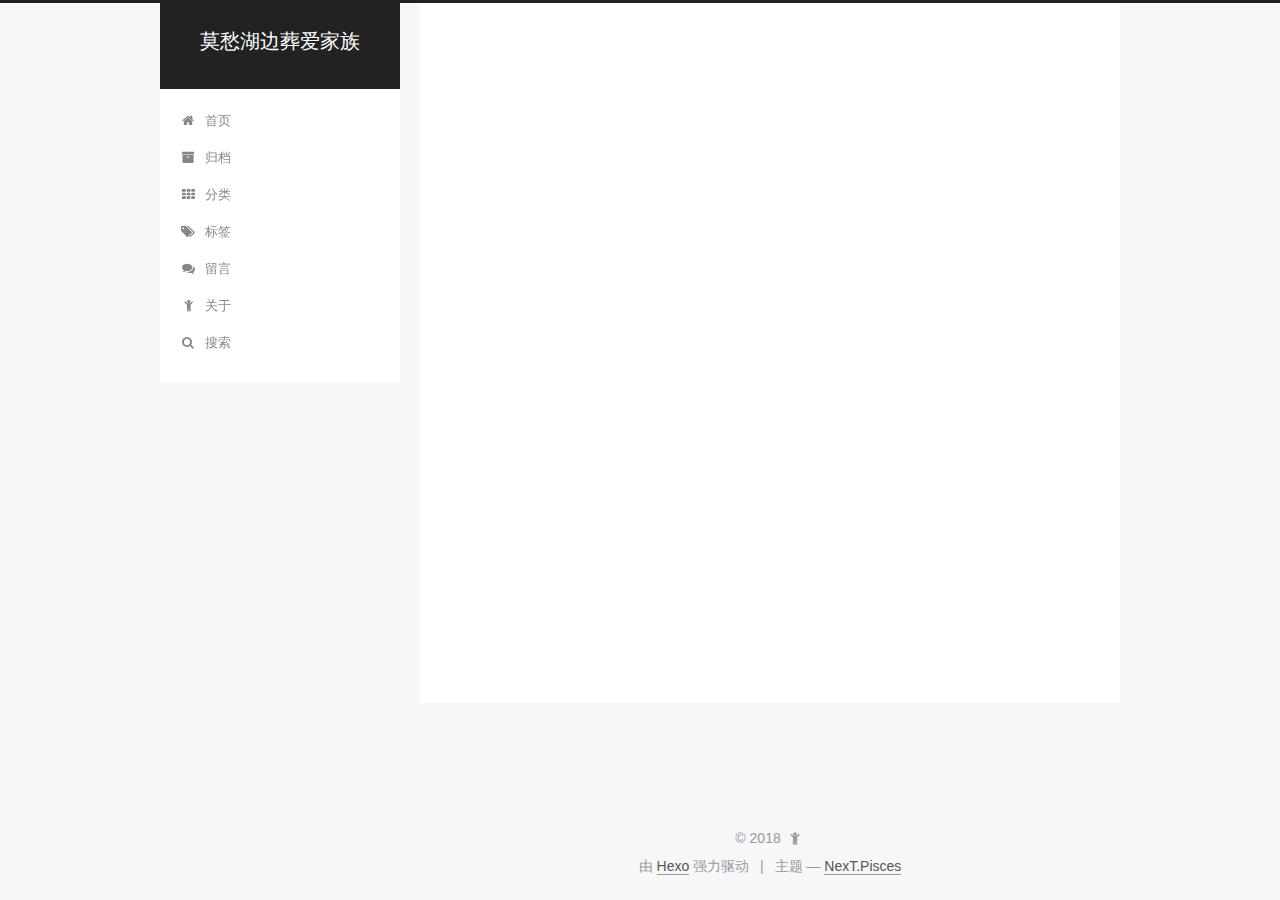
==== commit e839bda3: "Site updated: 2018-03-24 17:40:42" ====
--- a/index.html
+++ b/index.html
@@ -189,6 +189,26 @@
         </li>
       
         
+        <li class="menu-item menu-item-archives">
+          <a href="/archives/" rel="section">
+            
+              <i class="menu-item-icon fa fa-fw fa-archive"></i> <br />
+            
+            归档
+          </a>
+        </li>
+      
+        
+        <li class="menu-item menu-item-categories">
+          <a href="/categories/" rel="section">
+            
+              <i class="menu-item-icon fa fa-fw fa-th"></i> <br />
+            
+            分类
+          </a>
+        </li>
+      
+        
         <li class="menu-item menu-item-tags">
           <a href="/tags/" rel="section">
             
@@ -199,30 +219,10 @@
         </li>
       
         
-        <li class="menu-item menu-item-categories">
-          <a href="/categories/" rel="section">
-            
-              <i class="menu-item-icon fa fa-fw fa-th"></i> <br />
-            
-            分类
-          </a>
-        </li>
-      
-        
-        <li class="menu-item menu-item-archives">
-          <a href="/archives/" rel="section">
-            
-              <i class="menu-item-icon fa fa-fw fa-archive"></i> <br />
-            
-            归档
-          </a>
-        </li>
-      
-        
         <li class="menu-item menu-item-board">
           <a href="/board/" rel="section">
             
-              <i class="menu-item-icon fa fa-fw fa-comment-alt"></i> <br />
+              <i class="menu-item-icon fa fa-fw fa-comments"></i> <br />
             
             留言
           </a>
@@ -232,7 +232,7 @@
         <li class="menu-item menu-item-about">
           <a href="/about/" rel="section">
             
-              <i class="menu-item-icon fa fa-fw fa-user"></i> <br />
+              <i class="menu-item-icon fa fa-fw fa-child"></i> <br />
             
             关于
           </a>
@@ -518,7 +518,7 @@
       <div class="footer-inner">
         <div class="copyright">&copy; <span itemprop="copyrightYear">2018</span>
   <span class="with-love">
-    <i class="fa fa-user"></i>
+    <i class="fa fa-child"></i>
   </span>
   <span class="author" itemprop="copyrightHolder"></span>
 
--- a/css/main.css
+++ b/css/main.css
@@ -1823,7 +1823,7 @@
   width: 4px;
   height: 4px;
   border-radius: 50%;
-  background: #ffffeb;
+  background: #d9ff7e;
 }
 .links-of-blogroll {
   font-size: 13px;
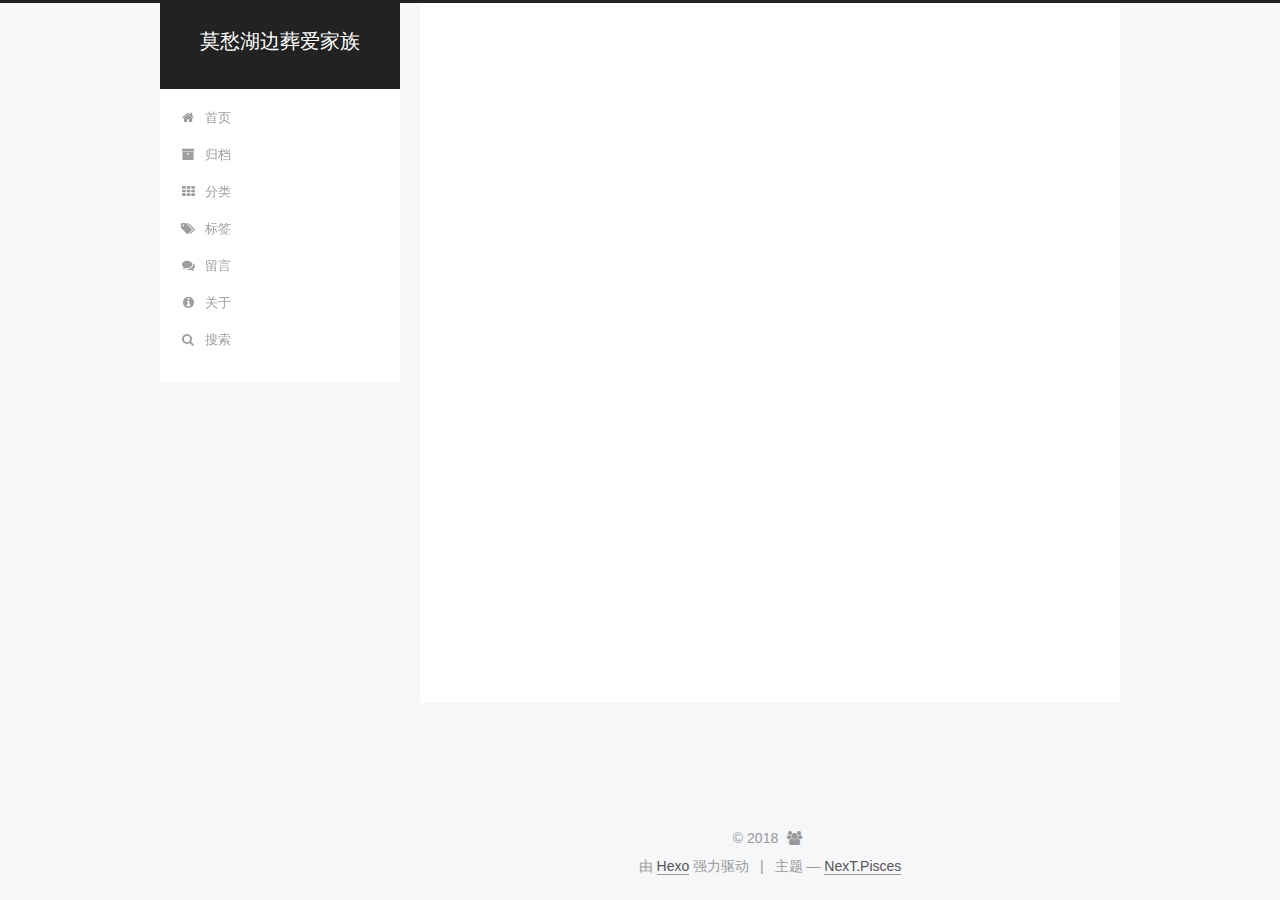
==== commit 4809a9b7: "Site updated: 2018-03-24 18:04:34" ====
--- a/index.html
+++ b/index.html
@@ -232,7 +232,7 @@
         <li class="menu-item menu-item-about">
           <a href="/about/" rel="section">
             
-              <i class="menu-item-icon fa fa-fw fa-child"></i> <br />
+              <i class="menu-item-icon fa fa-fw fa-info-circle"></i> <br />
             
             关于
           </a>
@@ -347,6 +347,28 @@
           </span>
 
           
+            <span class="post-category" >
+            
+              <span class="post-meta-divider">|</span>
+            
+              <span class="post-meta-item-icon">
+                <i class="fa fa-folder-o"></i>
+              </span>
+              
+                <span class="post-meta-item-text">分类于</span>
+              
+              
+                <span itemprop="about" itemscope itemtype="http://schema.org/Thing">
+                  <a href="/categories/文章/" itemprop="url" rel="index">
+                    <span itemprop="name">文章</span>
+                  </a>
+                </span>
+
+                
+                
+              
+            </span>
+          
 
           
 
@@ -475,6 +497,15 @@
             
 
             
+              
+              
+              <div class="site-state-item site-state-categories">
+                <a href="/categories/index.html">
+                  <span class="site-state-item-count">1</span>
+                  <span class="site-state-item-name">分类</span>
+                </a>
+              </div>
+            
 
             
 
@@ -518,7 +549,7 @@
       <div class="footer-inner">
         <div class="copyright">&copy; <span itemprop="copyrightYear">2018</span>
   <span class="with-love">
-    <i class="fa fa-child"></i>
+    <i class="fa fa-users"></i>
   </span>
   <span class="author" itemprop="copyrightHolder"></span>
 
--- a/css/main.css
+++ b/css/main.css
@@ -1823,7 +1823,7 @@
   width: 4px;
   height: 4px;
   border-radius: 50%;
-  background: #d9ff7e;
+  background: #95d057;
 }
 .links-of-blogroll {
   font-size: 13px;
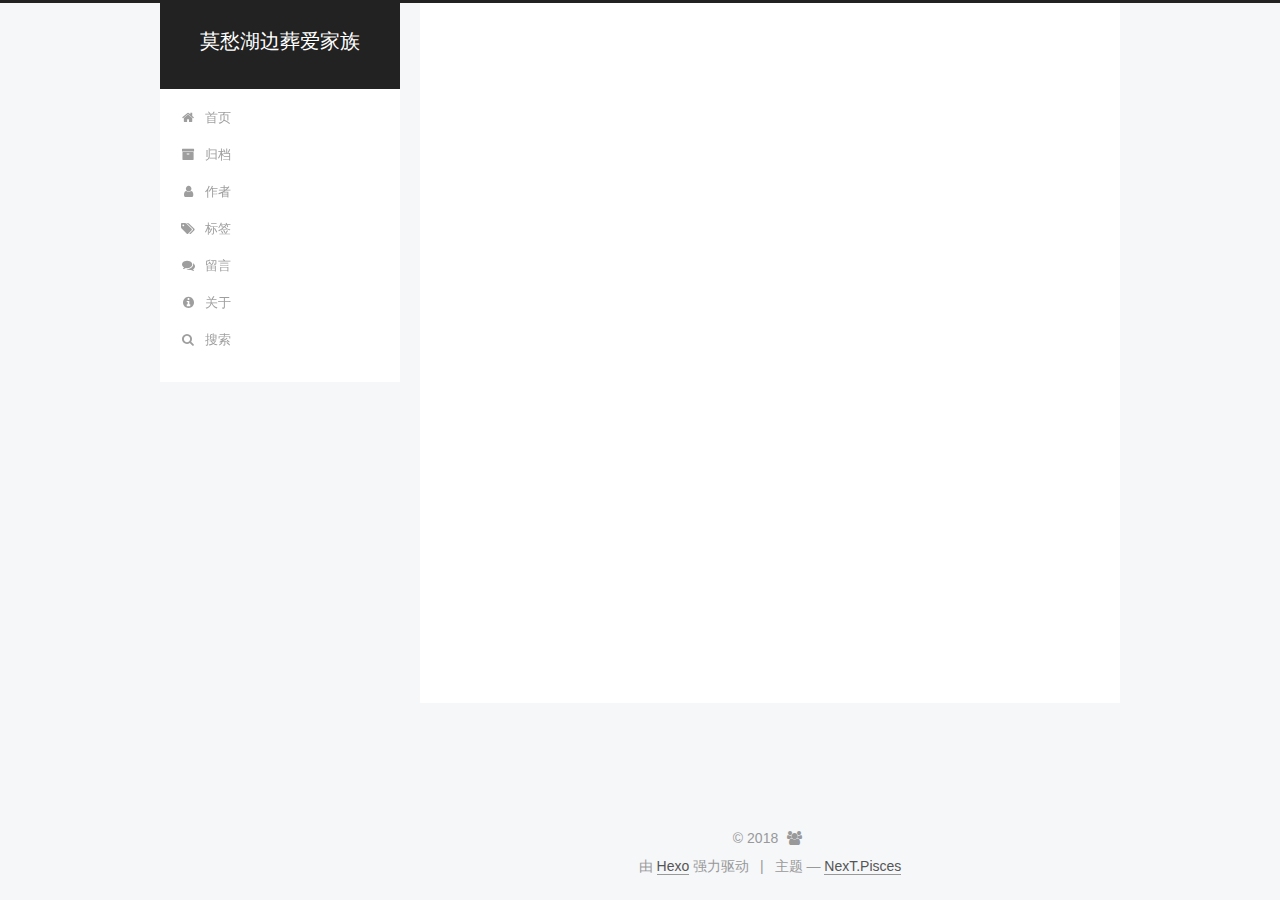
==== commit 592f05cf: "Site updated: 2018-03-24 18:35:47" ====
--- a/index.html
+++ b/index.html
@@ -103,7 +103,7 @@
     motion: {"enable":true,"async":false,"transition":{"post_block":"fadeIn","post_header":"slideDownIn","post_body":"slideDownIn","coll_header":"slideLeftIn","sidebar":"slideUpIn"}},
     duoshuo: {
       userId: '0',
-      author: '博主'
+      author: '作者'
     },
     algolia: {
       applicationID: '',
@@ -202,9 +202,9 @@
         <li class="menu-item menu-item-categories">
           <a href="/categories/" rel="section">
             
-              <i class="menu-item-icon fa fa-fw fa-th"></i> <br />
-            
-            分类
+              <i class="menu-item-icon fa fa-fw fa-user"></i> <br />
+            
+            作者
           </a>
         </li>
       
@@ -355,12 +355,12 @@
                 <i class="fa fa-folder-o"></i>
               </span>
               
-                <span class="post-meta-item-text">分类于</span>
+                <span class="post-meta-item-text">作者为</span>
               
               
                 <span itemprop="about" itemscope itemtype="http://schema.org/Thing">
-                  <a href="/categories/文章/" itemprop="url" rel="index">
-                    <span itemprop="name">文章</span>
+                  <a href="/categories/一位群众/" itemprop="url" rel="index">
+                    <span itemprop="name">一位群众</span>
                   </a>
                 </span>
 
@@ -502,11 +502,20 @@
               <div class="site-state-item site-state-categories">
                 <a href="/categories/index.html">
                   <span class="site-state-item-count">1</span>
-                  <span class="site-state-item-name">分类</span>
+                  <span class="site-state-item-name">作者</span>
                 </a>
               </div>
             
 
+            
+              
+              
+              <div class="site-state-item site-state-tags">
+                <a href="/tags/index.html">
+                  <span class="site-state-item-count">2</span>
+                  <span class="site-state-item-name">标签</span>
+                </a>
+              </div>
             
 
           </nav>
--- a/css/main.css
+++ b/css/main.css
@@ -1823,7 +1823,7 @@
   width: 4px;
   height: 4px;
   border-radius: 50%;
-  background: #95d057;
+  background: #f0ff5d;
 }
 .links-of-blogroll {
   font-size: 13px;
